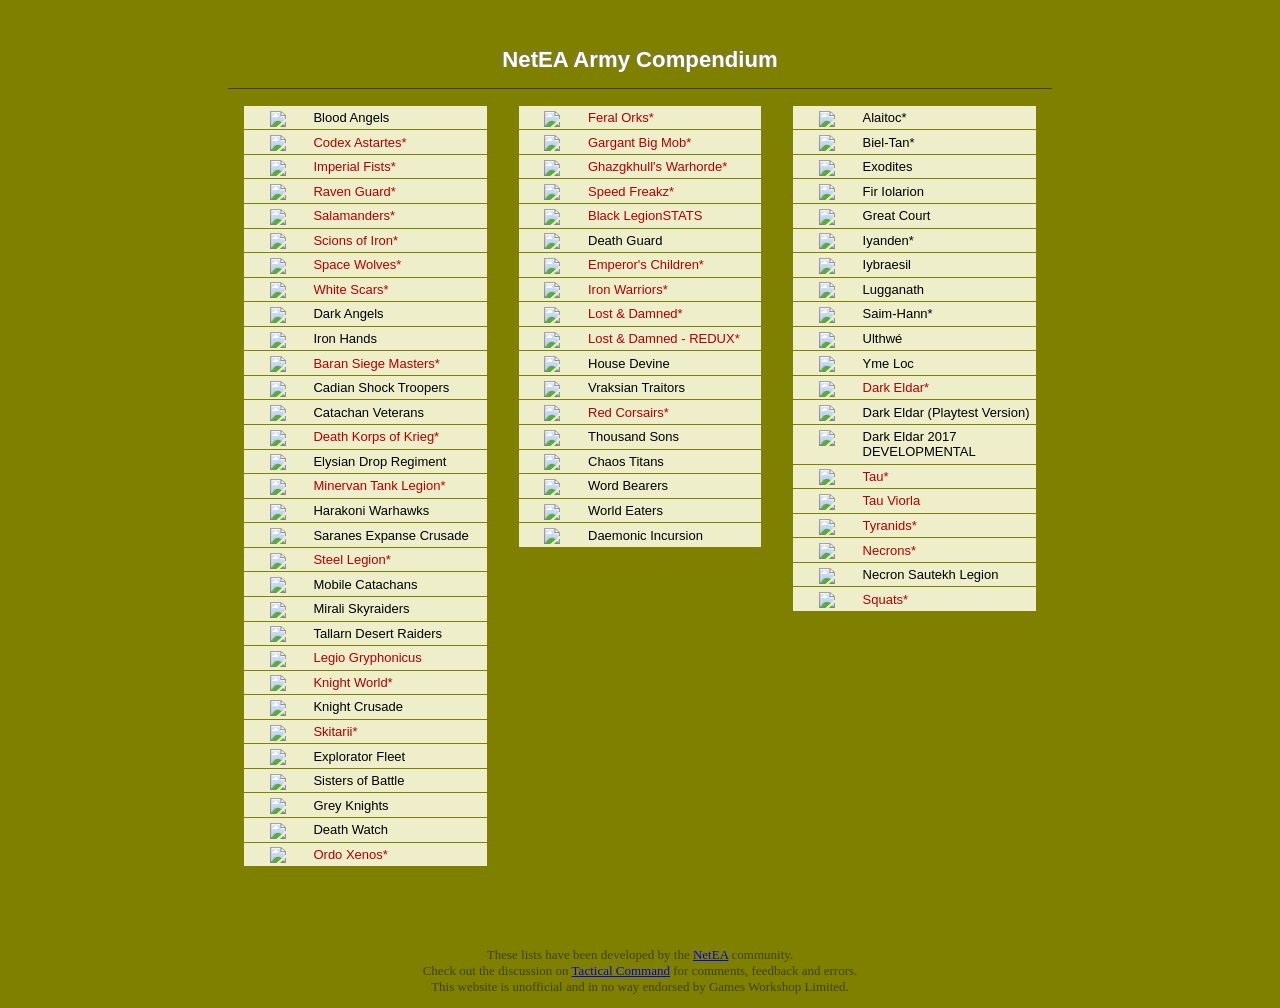
==== war/indexNETEA.html @ f4b88170 "more fixes" ====
<!DOCTYPE HTML PUBLIC "-//W3C//DTD HTML 4.01//EN" "http://www.w3.org/TR/html4/strict.dtd">
<html>
<head>
	<meta http-equiv="Content-type" content="text/html;charset=UTF-8">
	<link rel="icon" type="image/png" href="./favicon.ico">
	<title>Armyforge - NetEA Army Lists</title>
	<link rel="stylesheet" type="text/css" href="armyforge.css">
</head>
<body>
	<div id="main">	
		<h1>NetEA Army Compendium</h1>
		<table id="ab">
			<tr>
				<td>
                    			<div class="list"><a href="./chooser.html?list=SM_bloodAngels_NETEA"><span><img class="icon" src="img/imperial_eagle.png"/></span>Blood Angels</a></div>
					<div class="list"><a href="./chooser.html?list=SM_codex_NETEA"><span><img class="icon" src="img/imperial_eagle.png"/></span>Codex Astartes*</a></div>
					<div class="list"><a href="./chooser.html?list=SM_impfists_NETEA"><span><img class="icon" src="img/imperial_eagle.png"/></span>Imperial Fists*</a></div>
					<div class="list"><a href="./chooser.html?list=SM_Raven_Guard_NETEA"><span><img class="icon" src="img/imperial_eagle.png"/></span>Raven Guard*</a></div>
					<div class="list"><a href="./chooser.html?list=SM_salamanders_NETEA"><span><img class="icon" src="img/imperial_eagle.png"/></span>Salamanders*</a></div>
					<div class="list"><a href="./chooser.html?list=SM_scions_NETEA"><span><img class="icon" src="img/imperial_eagle.png"/></span>Scions of Iron*</a></div>
					<div class="list"><a href="./chooser.html?list=SM_spacewolves_NETEA"><span><img class="icon" src="img/imperial_eagle.png"/></span>Space Wolves*</a></div>
                    			<div class="list"><a href="./chooser.html?list=SM_scars_NETEA"><span><img class="icon" src="img/imperial_eagle.png"/></span>White Scars*</a></div>
                    			<div class="list"><a href="./chooser.html?list=SM_DarkAngels_NETEA"><span><img class="icon" src="img/imperial_eagle.png"/></span>Dark Angels </a></div>
					<div class="list"><a href="./chooser.html?list=SM_IronHands_v1.1_NETEA"><span><img class="icon" src="img/imperial_eagle.png"/></span>Iron Hands</a></div>
                    
					<div class="list"><a href="./chooser.html?list=IG_siege_NETEA"><span><img class="icon" src="img/ig_icon.png"/></span>Baran Siege Masters* </a></div>
					<div class="list"><a href="./chooser.html?list=IG_cadian_NETEA"><span><img class="icon" src="img/ig_icon.png"/></span>Cadian Shock Troopers</a></div>
					<div class="list"><a href="./chooser.html?list=IG_catachan_NETEA"><span><img class="icon" src="img/ig_icon.png"/></span>Catachan Veterans</a></div>
                                        <div class="list"><a href="./chooser.html?list=IG_krieg_NETEA"><span><img class="icon" src="img/ig_icon.png"/></span>Death Korps of Krieg* </a></div>
                                        <div class="list"><a href="./chooser.html?list=IG_Elysian_NETEA"><span><img class="icon" src="img/ig_icon.png"/></span>Elysian Drop Regiment</a></div>
					<div class="list"><a href="./chooser.html?list=IG_minervan_NETEA"><span><img class="icon" src="img/ig_icon.png"/></span>Minervan Tank Legion* </a></div>		
					<div class="list"><a href="./chooser.html?list=IG_harakoni_NETEA_fixed"><span><img class="icon" src="img/ig_icon.png"/></span>Harakoni Warhawks</a></div>
					<div class="list"><a href="./chooser.html?list=IG_saranesExpCrusade_NETEA"><span><img class="icon" src="img/ig_icon.png"/></span>Saranes Expanse Crusade</a></div>
					<div class="list"><a href="./chooser.html?list=IG_steelLegion_NETEA"><span><img class="icon" src="img/ig_icon.png"/></span>Steel Legion* </a></div> 
					<div class="list"><a href="./chooser.html?list=IG_MobileCatachans_NETEA"><span><img class="icon" src="img/ig_icon.png"/></span>Mobile Catachans</a></div> 
          				<div class="list"><a href="./chooser.html?list=IG_miraliSkyraiders_NETEA"><span><img class="icon" src="img/ig_icon.png"/></span>Mirali Skyraiders</a></div>    
					<div class="list"><a href="./chooser.html?list=IG_Tallarn_NETEA"><span><img class="icon" src="img/ig_icon.png"/></span>Tallarn Desert Raiders</a></div>    
					<div class="list"><a href="./chooser.html?list=AMTL_gryphons_NETEA"><span><img class="icon" src="img/amtl_icon.png"/></span>Legio Gryphonicus</a></div>
					<div class="list"><a href="./chooser.html?list=AMTL_knight_world_NETEA"><span><img class="icon" src="img/amtl_icon.png"/></span>Knight World* </a></div> 
          				<div class="list"><a href="./chooser.html?list=AMTL_knight_crusade_NETEA"><span><img class="icon" src="img/amtl_icon.png"/></span>Knight Crusade</a></div> 
                    			<div class="list"><a href="./chooser.html?list=AMTL_skitarii_NETEA"><span><img class="icon" src="img/amtl_icon.png"/></span>Skitarii* </a></div> 
					<div class="list"><a href="./chooser.html?list=AMTL_MarsPrime_NETEA"><span><img class="icon" src="img/amtl_icon.png"/></span>Explorator Fleet</a></div>
          				<div class="list"><a href="./chooser.html?list=INQ_sisters2018_NETEA"><span><img class="icon" src="img/Inquisition_icon.png"/></span>Sisters of Battle</a></div>
					<div class="list"><a href="./chooser.html?list=INQ_gk2018_NETEA"><span><img class="icon" src="img/Inquisition_icon.png"/></span>Grey Knights</a></div>
					<div class="list"><a href="./chooser.html?list=INQ_dw_NETEA"><span><img class="icon" src="img/Inquisition_icon.png"/></span>Death Watch</a></div>
					<div class="list"><a href="./chooser.html?list=INQ_ordo_xenos_NETEA"><span><img class="icon" src="img/Inquisition_icon.png"/></span>Ordo Xenos*</a></div>
                        
          
				</td>
				<td>
                                        <div class="list"><a href="./chooser.html?list=ORK_feral_NETEA"><span><img class="icon" src="img/ork_icon.png"/></span>Feral Orks* </a></div>
					<div class="list"><a href="./chooser.html?list=ORK_gargant_NETEA"><span><img class="icon" src="img/ork_icon.png"/></span>Gargant Big Mob* </a></div>
					<div class="list"><a href="./chooser.html?list=ORK_ghazgkhull_NETEA"><span><img class="icon" src="img/ork_icon.png"/></span>Ghazgkhull's Warhorde* </a></div> 
					<div class="list"><a href="./chooser.html?list=ORK_kult_NETEA"><span><img class="icon" src="img/ork_icon.png"/></span>Speed Freakz* </a></div>
					<div class="list"><a href="./chooser.html?list=CHAOS_legion_NETEA"><span><img class="icon" src="img/chaos_icon.png"/></span>Black LegionSTATS </a></div>
		    			<div class="list"><a href="./chooser.html?list=CHAOS_dg_NETEA"><span><img class="icon" src="img/chaos_icon.png"/></span>Death Guard</a></div>
					<div class="list"><a href="./chooser.html?list=CHAOS_ec_NETEA"><span><img class="icon" src="img/chaos_icon.png"/></span>Emperor's Children* </a></div>
					<div class="list"><a href="./chooser.html?list=CHAOS_ironwarriors_NETEA"><span><img class="icon" src="img/chaos_icon.png"/></span>Iron Warriors* </a></div>
					<div class="list"><a href="./chooser.html?list=CHAOS_damned_NETEA"><span><img class="icon" src="img/chaos_icon.png"/></span>Lost &amp; Damned* </a></div>
					<div class="list"><a href="./chooser.html?list=CHAOS_latd_redux_NetEA"><span><img class="icon" src="img/chaos_icon.png"/></span>Lost &amp; Damned - REDUX* </a></div>
					<div class="list"><a href="./chooser.html?list=CHAOS_House_Devine_NETEA"><span><img class="icon" src="img/chaos_icon.png"/></span>House Devine</a></div>
               				<div class="list"><a href="./chooser.html?list=CHAOS_VraksianTraitors_NETEA"><span><img class="icon" src="img/chaos_icon.png"/></span>Vraksian Traitors</a></div>
			    		<div class="list"><a href="./chooser.html?list=CHAOS_corsairs_playtestNETEA"><span><img class="icon" src="img/chaos_icon.png"/></span>Red Corsairs* </a></div>
					<div class="list"><a href="./chooser.html?list=CHAOS_ts_NETEA"><span><img class="icon" src="img/chaos_icon.png"/></span>Thousand Sons</a></div>
					<div class="list"><a href="./chooser.html?list=CHAOS_titans_NETEA"><span><img class="icon" src="img/chaos_icon.png"/></span>Chaos Titans</a></div>
					<div class="list"><a href="./chooser.html?list=CHAOS_wordbearers_NETEA"><span><img class="icon" src="img/chaos_icon.png"/></span>Word Bearers</a></div>
					<div class="list"><a href="./chooser.html?list=CHAOS_we_NETEA"><span><img class="icon" src="img/chaos_icon.png"/></span>World Eaters</a></div>
					<div class="list"><a href="./chooser.html?list=CHAOS_di_NETEA"><span><img class="icon" src="img/chaos_icon.png"/></span>Daemonic Incursion</a></div>
				
				</td>
                <td>
					<div class="list"><a href="./chooser.html?list=EL_alaitoc_NETEA"><span><img class="icon" src="img/eldar_icon.png"/></span>Alaitoc* </a></div>
					<div class="list"><a href="./chooser.html?list=EL_bieltan_NETEA"><span><img class="icon" src="img/eldar_icon.png"/></span>Biel-Tan* </a></div>
					<div class="list"><a href="./chooser.html?list=EL_exodites_NETEA"><span><img class="icon" src="img/eldar_icon.png"/></span>Exodites</a></div>
					<div class="list"><a href="./chooser.html?list=EL_firiolarion_NETEA"><span><img class="icon" src="img/eldar_icon.png"/></span>Fir Iolarion</a></div>
					<div class="list"><a href="./chooser.html?list=EL_greatcourt_NETEA"><span><img class="icon" src="img/eldar_icon.png"/></span>Great Court</a></div>
					<div class="list"><a href="./chooser.html?list=EL_iyanden_NETEA"><span><img class="icon" src="img/eldar_icon.png"/></span>Iyanden* </a></div>
					<div class="list"><a href="./chooser.html?list=EL_iybraesil_NETEA"><span><img class="icon" src="img/eldar_icon.png"/></span>Iybraesil</a></div>
					<div class="list"><a href="./chooser.html?list=EL_Lugganath_NETEA"><span><img class="icon" src="img/eldar_icon.png"/></span>Lugganath</a></div>
					<div class="list"><a href="./chooser.html?list=EL_saimhann_NETEA"><span><img class="icon" src="img/eldar_icon.png"/></span>Saim-Hann* </a></div>
					<div class="list"><a href="./chooser.html?list=EL_ulthwe_NETEA"><span><img class="icon" src="img/eldar_icon.png"/></span>Ulthw&eacute;</a></div>
					<div class="list"><a href="./chooser.html?list=EL_ymeloc_NETEA"><span><img class="icon" src="img/eldar_icon.png"/></span>Yme Loc</a></div>
      					<div class="list"><a href="./chooser.html?list=EL_dark_NETEA"><span><img class="icon" src="img/eldar_icon.png"/></span>Dark Eldar* </a></div>
					<div class="list"><a href="./chooser.html?list=EL_darkPlaytest_NETEA"><span><img class="icon" src="img/eldar_icon.png"/></span>Dark Eldar (Playtest Version)</a></div>
					<div class="list"><a href="./chooser.html?list=EL_Dark_2017_NETEA"><span><img class="icon" src="img/eldar_icon.png"/></span>Dark Eldar 2017 DEVELOPMENTAL</a></div>
          				<div class="list"><a href="./chooser.html?list=XENOS_tau_developmental_NETEA"><span><img class="icon" src="img/tau_icon.png"/></span>Tau* </a></div>     
                 			<div class="list"><a href="./chooser.html?list=XENOS_tau_Viorla_NETEA"><span><img class="icon" src="img/tau_icon.png"/></span>Tau Viorla</a></div>
					<div class="list"><a href="./chooser.html?list=XENOS_nids_NETEA"><span><img class="icon" src="img/nids_icon.png"/></span>Tyranids* </a></div>
                    			<div class="list"><a href="./chooser.html?list=XENOS_necron_NETEA"><span><img class="icon" src="img/necron_icon.png"/></span>Necrons* </a></div>
                   			<div class="list"><a href="./chooser.html?list=XENOS_sautekh_necron_NETEA"><span><img class="icon" src="img/necron_icon.png"/></span>Necron Sautekh Legion</a></div>
					<div class="list"><a href="./chooser.html?list=XENOS_squats_NETEA"><span><img class="icon" src="img/squats_icon.png"/></span>Squats* </a></div>
                                </td>
                        </tr>
		</table>
		<p>
		These lists have been developed by the <a href="http://www.tacticalwargames.net/taccmd/viewforum.php?f=109">NetEA</a> community.
		<br>
		Check out the discussion on <a href="http://www.tacticalwargames.net/taccmd/viewtopic.php?f=4&amp;t=18623">Tactical Command</a> for comments, feedback and errors. 
		<br>
		This website is unofficial and in no way endorsed by Games Workshop Limited.
		</p>
	</div>
<script async src="https://www.googletagmanager.com/gtag/js?id=G-W71T1C1MCW"></script>
<script>
  window.dataLayer = window.dataLayer || [];
  function gtag(){dataLayer.push(arguments);}
  gtag('js', new Date());

  gtag('config', 'G-W71T1C1MCW');
</script>

<script>
document.querySelectorAll('.list a').forEach(link => {
  link.addEventListener('click', function(e) {
    gtag('event', 'select_army', {
      'army_name': (this.innerText || this.textContent).trim()
    });
  });
});
</script>
<script>
var supportedStatArmys = {
  'AMTL_gryphons_NETEA': true,
  'AMTL_knight_world_NETEA': true,
  'AMTL_skitarii_NETEA': true,
  'CHAOS_black_legion_NETEA': true,
  'CHAOS_corsairs_NETEA': true,
  'CHAOS_corsairs_playtestNETEA': true,
  'CHAOS_damned_NETEA': true,
  'CHAOS_ec_NETEA': true,
  'CHAOS_emperors_children_NETEA': true,
  'CHAOS_iron_warriors_NETEA': true,
  'CHAOS_ironwarriors_NETEA': true,
  'CHAOS_latd_redux_NetEA': true,
  'CHAOS_legion_NETEA': true,
  'CHAOS_red_corsairs_NETEA': true,
  'EL_dark_NETEA': true,
  'IG_krieg_NETEA': true,
  'IG_minervan_NETEA': true,
  'IG_siege_NETEA': true,
  'IG_steelLegion_NETEA': true,
  'INQ_ordo_xenos_NETEA': true,
  'ORK_feral_NETEA': true,
  'ORK_gargant_NETEA': true,
  'ORK_ghazgkhull_NETEA': true,
  'ORK_kult_NETEA': true,
  'SM_Raven_Guard_NETEA': true,
  'SM_codex_NETEA': true,
  'SM_impfists_NETEA': true,
  'SM_salamanders_NETEA': true,
  'SM_scars_NETEA': true,
  'SM_scions_NETEA': true,
  'SM_spacewolves_NETEA': true,
  'XENOS_necron_NETEA': true,
  'XENOS_nids_NETEA': true,
  'XENOS_squats_NETEA': true,
  'XENOS_tau_NETEA': true,
  'XENOS_tau_Viorla_NETEA': true,
  'XENOS_tau_developmental_NETEA': true
};
document.querySelectorAll('.list a').forEach(function(link) {
  var match = link.href.match(/[?&]list=([^&]+)/);
  if (match && supportedStatArmys[match[1]]) {
    link.classList.add('hasStats');
  }
});
</script>
</body>
</html>
---- war/armyforge.css ----
body {
	background-color:olive;
	padding:0;
	margin:0;
	color:#404000;
}
p {
	margin-top:5em;
	font-size:small;
}
#main {
	max-width:98%;
	width:70em;
	margin:auto;
	text-align:center;
	padding-top:2em;
}
table {
	margin:auto;
	border-collapse:collapse;
}
.ab a:hover { 
	color:orange;
	text-decoration:underline;
}
#menu {
	margin-top:4em;
}
#menu > tbody > tr > td {
	padding:2em 2em;
	width:50%;
	vertical-align:top;
}
.but:hover {
	background:#707000;
}
.but {
	text-align: center;
	text-decoration:none;
	font-family: Helvetica, Arial, sans-serif;
	font-weight: bold;
	font-size: 138.5%;
	border: 1px solid #659635;
	color:white;
	text-shadow:-1px -1px 2px #777777;
	padding:1em 2em 1em 2em;
	-moz-border-radius:0.5em;
	-webkit-border-radius:0.5em;
	border-radius:0.5em;
}
a.xx {
	text-decoration:none;
}
/*//////////////////////////////////////////////////////////////////////*/
img.icon {
	margin-left:0;
	margin-right:0.5em;
	height:1.2em;	
	vertical-align:middle;
	border:none;
}
#ab {
	border-top: 1px solid #404000;
}
#ab td {
	vertical-align:top;
	padding:1em 1em;
}
.list a:hover { 
	color:orange;
}
.list {
	font-size:small;
	font-family:sans-serif;
	width:18em;
	text-align:left;
	background-color:#eeeecb;
	border-top:solid 0.1em olive;
	vertical-align:center;
	padding:0.33em;
}
.list a {
	text-decoration:none;
	color:black;
}
.list a.hasStats,
.list a.hasStats:hover {
	color:#b00000;
}
.list a span {
	text-align:center;
	float:left;
	width:5em;
}
h1 {
	font-family: Helvetica, Arial, sans-serif;
	font-weight: bold;
	font-size: 138.5%;
	color:white;
	text-shadow: -1px -1px 2px #777777;
}
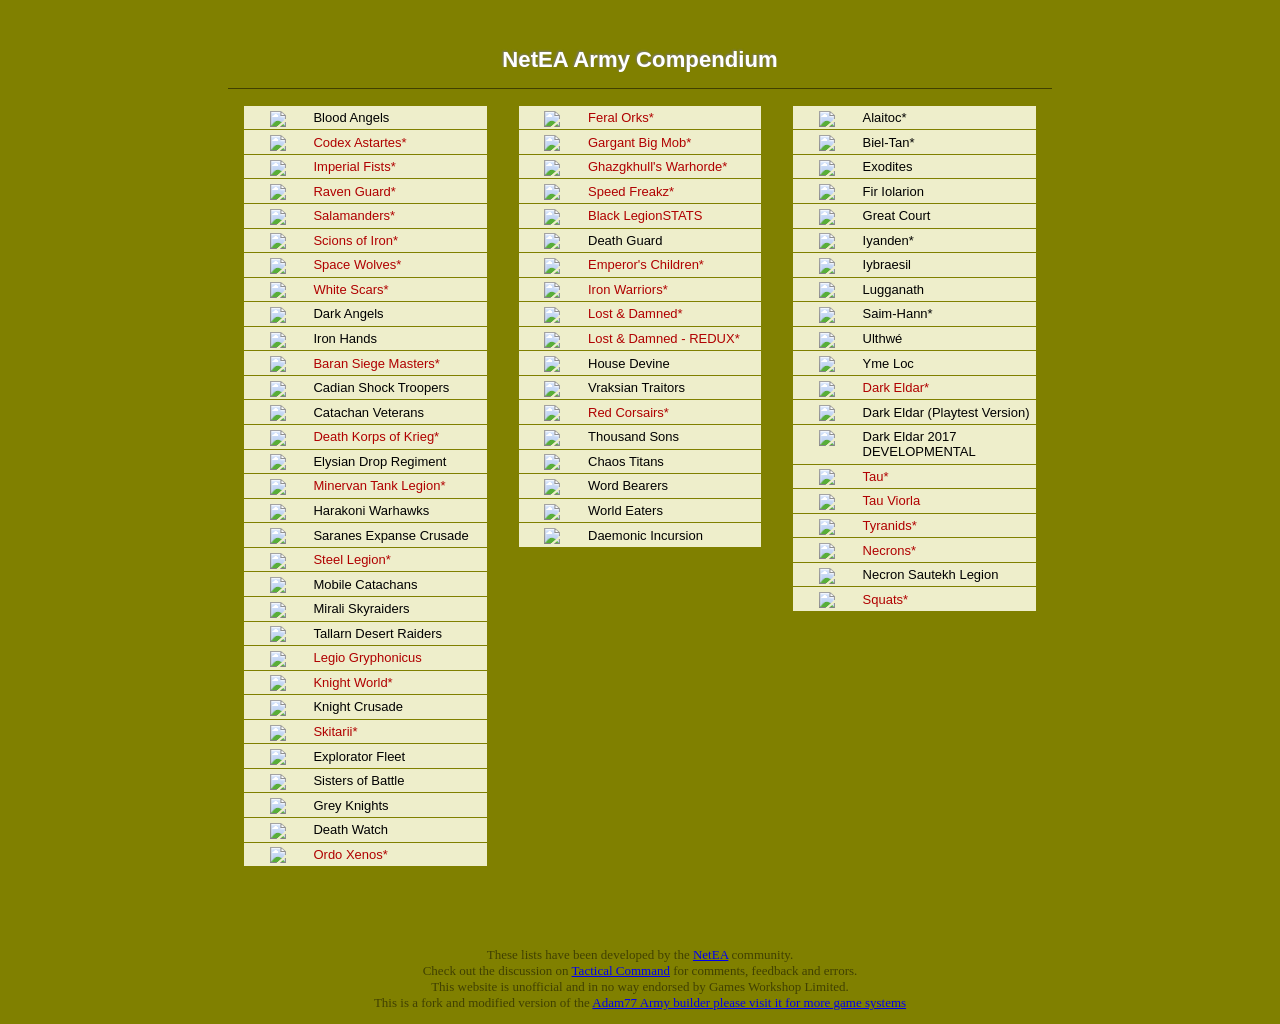
==== commit 08a37064: "Update indexNETEA.html" ====
--- a/war/indexNETEA.html
+++ b/war/indexNETEA.html
@@ -98,6 +98,8 @@
 		Check out the discussion on <a href="http://www.tacticalwargames.net/taccmd/viewtopic.php?f=4&amp;t=18623">Tactical Command</a> for comments, feedback and errors. 
 		<br>
 		This website is unofficial and in no way endorsed by Games Workshop Limited.
+					<br>
+			This is a fork and modified version of the <a href="https://adam77.github.io/snapfire/war/index.html">Adam77 Army builder please visit it for more game systems</a>
 		</p>
 	</div>
 <script async src="https://www.googletagmanager.com/gtag/js?id=G-W71T1C1MCW"></script>
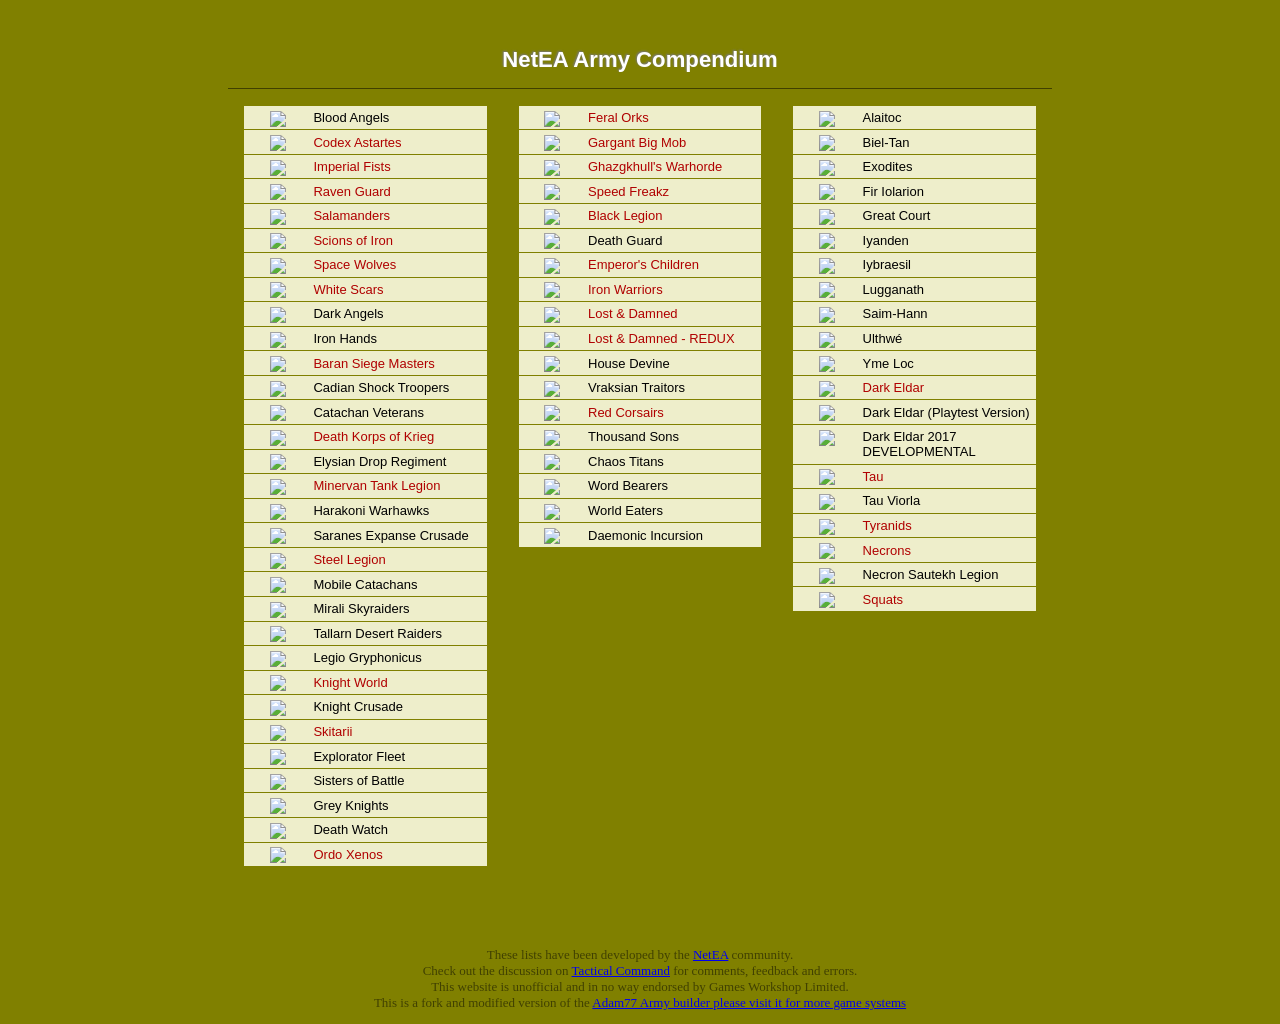
==== commit d0f9c7d0: "Update indexNETEA.html" ====
--- a/war/indexNETEA.html
+++ b/war/indexNETEA.html
@@ -13,54 +13,54 @@
 			<tr>
 				<td>
                     			<div class="list"><a href="./chooser.html?list=SM_bloodAngels_NETEA"><span><img class="icon" src="img/imperial_eagle.png"/></span>Blood Angels</a></div>
-					<div class="list"><a href="./chooser.html?list=SM_codex_NETEA"><span><img class="icon" src="img/imperial_eagle.png"/></span>Codex Astartes*</a></div>
-					<div class="list"><a href="./chooser.html?list=SM_impfists_NETEA"><span><img class="icon" src="img/imperial_eagle.png"/></span>Imperial Fists*</a></div>
-					<div class="list"><a href="./chooser.html?list=SM_Raven_Guard_NETEA"><span><img class="icon" src="img/imperial_eagle.png"/></span>Raven Guard*</a></div>
-					<div class="list"><a href="./chooser.html?list=SM_salamanders_NETEA"><span><img class="icon" src="img/imperial_eagle.png"/></span>Salamanders*</a></div>
-					<div class="list"><a href="./chooser.html?list=SM_scions_NETEA"><span><img class="icon" src="img/imperial_eagle.png"/></span>Scions of Iron*</a></div>
-					<div class="list"><a href="./chooser.html?list=SM_spacewolves_NETEA"><span><img class="icon" src="img/imperial_eagle.png"/></span>Space Wolves*</a></div>
-                    			<div class="list"><a href="./chooser.html?list=SM_scars_NETEA"><span><img class="icon" src="img/imperial_eagle.png"/></span>White Scars*</a></div>
+					<div class="list"><a href="./chooser.html?list=SM_codex_NETEA"><span><img class="icon" src="img/imperial_eagle.png"/></span>Codex Astartes</a></div>
+					<div class="list"><a href="./chooser.html?list=SM_impfists_NETEA"><span><img class="icon" src="img/imperial_eagle.png"/></span>Imperial Fists</a></div>
+					<div class="list"><a href="./chooser.html?list=SM_Raven_Guard_NETEA"><span><img class="icon" src="img/imperial_eagle.png"/></span>Raven Guard</a></div>
+					<div class="list"><a href="./chooser.html?list=SM_salamanders_NETEA"><span><img class="icon" src="img/imperial_eagle.png"/></span>Salamanders</a></div>
+					<div class="list"><a href="./chooser.html?list=SM_scions_NETEA"><span><img class="icon" src="img/imperial_eagle.png"/></span>Scions of Iron</a></div>
+					<div class="list"><a href="./chooser.html?list=SM_spacewolves_NETEA"><span><img class="icon" src="img/imperial_eagle.png"/></span>Space Wolves</a></div>
+                    			<div class="list"><a href="./chooser.html?list=SM_scars_NETEA"><span><img class="icon" src="img/imperial_eagle.png"/></span>White Scars</a></div>
                     			<div class="list"><a href="./chooser.html?list=SM_DarkAngels_NETEA"><span><img class="icon" src="img/imperial_eagle.png"/></span>Dark Angels </a></div>
 					<div class="list"><a href="./chooser.html?list=SM_IronHands_v1.1_NETEA"><span><img class="icon" src="img/imperial_eagle.png"/></span>Iron Hands</a></div>
                     
-					<div class="list"><a href="./chooser.html?list=IG_siege_NETEA"><span><img class="icon" src="img/ig_icon.png"/></span>Baran Siege Masters* </a></div>
+					<div class="list"><a href="./chooser.html?list=IG_siege_NETEA"><span><img class="icon" src="img/ig_icon.png"/></span>Baran Siege Masters</a></div>
 					<div class="list"><a href="./chooser.html?list=IG_cadian_NETEA"><span><img class="icon" src="img/ig_icon.png"/></span>Cadian Shock Troopers</a></div>
 					<div class="list"><a href="./chooser.html?list=IG_catachan_NETEA"><span><img class="icon" src="img/ig_icon.png"/></span>Catachan Veterans</a></div>
-                                        <div class="list"><a href="./chooser.html?list=IG_krieg_NETEA"><span><img class="icon" src="img/ig_icon.png"/></span>Death Korps of Krieg* </a></div>
+                                        <div class="list"><a href="./chooser.html?list=IG_krieg_NETEA"><span><img class="icon" src="img/ig_icon.png"/></span>Death Korps of Krieg</a></div>
                                         <div class="list"><a href="./chooser.html?list=IG_Elysian_NETEA"><span><img class="icon" src="img/ig_icon.png"/></span>Elysian Drop Regiment</a></div>
-					<div class="list"><a href="./chooser.html?list=IG_minervan_NETEA"><span><img class="icon" src="img/ig_icon.png"/></span>Minervan Tank Legion* </a></div>		
+					<div class="list"><a href="./chooser.html?list=IG_minervan_NETEA"><span><img class="icon" src="img/ig_icon.png"/></span>Minervan Tank Legion </a></div>		
 					<div class="list"><a href="./chooser.html?list=IG_harakoni_NETEA_fixed"><span><img class="icon" src="img/ig_icon.png"/></span>Harakoni Warhawks</a></div>
 					<div class="list"><a href="./chooser.html?list=IG_saranesExpCrusade_NETEA"><span><img class="icon" src="img/ig_icon.png"/></span>Saranes Expanse Crusade</a></div>
-					<div class="list"><a href="./chooser.html?list=IG_steelLegion_NETEA"><span><img class="icon" src="img/ig_icon.png"/></span>Steel Legion* </a></div> 
+					<div class="list"><a href="./chooser.html?list=IG_steelLegion_NETEA"><span><img class="icon" src="img/ig_icon.png"/></span>Steel Legion </a></div> 
 					<div class="list"><a href="./chooser.html?list=IG_MobileCatachans_NETEA"><span><img class="icon" src="img/ig_icon.png"/></span>Mobile Catachans</a></div> 
           				<div class="list"><a href="./chooser.html?list=IG_miraliSkyraiders_NETEA"><span><img class="icon" src="img/ig_icon.png"/></span>Mirali Skyraiders</a></div>    
 					<div class="list"><a href="./chooser.html?list=IG_Tallarn_NETEA"><span><img class="icon" src="img/ig_icon.png"/></span>Tallarn Desert Raiders</a></div>    
 					<div class="list"><a href="./chooser.html?list=AMTL_gryphons_NETEA"><span><img class="icon" src="img/amtl_icon.png"/></span>Legio Gryphonicus</a></div>
-					<div class="list"><a href="./chooser.html?list=AMTL_knight_world_NETEA"><span><img class="icon" src="img/amtl_icon.png"/></span>Knight World* </a></div> 
+					<div class="list"><a href="./chooser.html?list=AMTL_knight_world_NETEA"><span><img class="icon" src="img/amtl_icon.png"/></span>Knight World </a></div> 
           				<div class="list"><a href="./chooser.html?list=AMTL_knight_crusade_NETEA"><span><img class="icon" src="img/amtl_icon.png"/></span>Knight Crusade</a></div> 
-                    			<div class="list"><a href="./chooser.html?list=AMTL_skitarii_NETEA"><span><img class="icon" src="img/amtl_icon.png"/></span>Skitarii* </a></div> 
+                    			<div class="list"><a href="./chooser.html?list=AMTL_skitarii_NETEA"><span><img class="icon" src="img/amtl_icon.png"/></span>Skitarii </a></div> 
 					<div class="list"><a href="./chooser.html?list=AMTL_MarsPrime_NETEA"><span><img class="icon" src="img/amtl_icon.png"/></span>Explorator Fleet</a></div>
           				<div class="list"><a href="./chooser.html?list=INQ_sisters2018_NETEA"><span><img class="icon" src="img/Inquisition_icon.png"/></span>Sisters of Battle</a></div>
 					<div class="list"><a href="./chooser.html?list=INQ_gk2018_NETEA"><span><img class="icon" src="img/Inquisition_icon.png"/></span>Grey Knights</a></div>
 					<div class="list"><a href="./chooser.html?list=INQ_dw_NETEA"><span><img class="icon" src="img/Inquisition_icon.png"/></span>Death Watch</a></div>
-					<div class="list"><a href="./chooser.html?list=INQ_ordo_xenos_NETEA"><span><img class="icon" src="img/Inquisition_icon.png"/></span>Ordo Xenos*</a></div>
+					<div class="list"><a href="./chooser.html?list=INQ_ordo_xenos_NETEA"><span><img class="icon" src="img/Inquisition_icon.png"/></span>Ordo Xenos</a></div>
                         
           
 				</td>
 				<td>
-                                        <div class="list"><a href="./chooser.html?list=ORK_feral_NETEA"><span><img class="icon" src="img/ork_icon.png"/></span>Feral Orks* </a></div>
-					<div class="list"><a href="./chooser.html?list=ORK_gargant_NETEA"><span><img class="icon" src="img/ork_icon.png"/></span>Gargant Big Mob* </a></div>
-					<div class="list"><a href="./chooser.html?list=ORK_ghazgkhull_NETEA"><span><img class="icon" src="img/ork_icon.png"/></span>Ghazgkhull's Warhorde* </a></div> 
-					<div class="list"><a href="./chooser.html?list=ORK_kult_NETEA"><span><img class="icon" src="img/ork_icon.png"/></span>Speed Freakz* </a></div>
-					<div class="list"><a href="./chooser.html?list=CHAOS_legion_NETEA"><span><img class="icon" src="img/chaos_icon.png"/></span>Black LegionSTATS </a></div>
+                                        <div class="list"><a href="./chooser.html?list=ORK_feral_NETEA"><span><img class="icon" src="img/ork_icon.png"/></span>Feral Orks </a></div>
+					<div class="list"><a href="./chooser.html?list=ORK_gargant_NETEA"><span><img class="icon" src="img/ork_icon.png"/></span>Gargant Big Mob </a></div>
+					<div class="list"><a href="./chooser.html?list=ORK_ghazgkhull_NETEA"><span><img class="icon" src="img/ork_icon.png"/></span>Ghazgkhull's Warhorde </a></div> 
+					<div class="list"><a href="./chooser.html?list=ORK_kult_NETEA"><span><img class="icon" src="img/ork_icon.png"/></span>Speed Freakz </a></div>
+					<div class="list"><a href="./chooser.html?list=CHAOS_legion_NETEA"><span><img class="icon" src="img/chaos_icon.png"/></span>Black Legion </a></div>
 		    			<div class="list"><a href="./chooser.html?list=CHAOS_dg_NETEA"><span><img class="icon" src="img/chaos_icon.png"/></span>Death Guard</a></div>
-					<div class="list"><a href="./chooser.html?list=CHAOS_ec_NETEA"><span><img class="icon" src="img/chaos_icon.png"/></span>Emperor's Children* </a></div>
-					<div class="list"><a href="./chooser.html?list=CHAOS_ironwarriors_NETEA"><span><img class="icon" src="img/chaos_icon.png"/></span>Iron Warriors* </a></div>
-					<div class="list"><a href="./chooser.html?list=CHAOS_damned_NETEA"><span><img class="icon" src="img/chaos_icon.png"/></span>Lost &amp; Damned* </a></div>
-					<div class="list"><a href="./chooser.html?list=CHAOS_latd_redux_NetEA"><span><img class="icon" src="img/chaos_icon.png"/></span>Lost &amp; Damned - REDUX* </a></div>
+					<div class="list"><a href="./chooser.html?list=CHAOS_ec_NETEA"><span><img class="icon" src="img/chaos_icon.png"/></span>Emperor's Children </a></div>
+					<div class="list"><a href="./chooser.html?list=CHAOS_ironwarriors_NETEA"><span><img class="icon" src="img/chaos_icon.png"/></span>Iron Warriors </a></div>
+					<div class="list"><a href="./chooser.html?list=CHAOS_damned_NETEA"><span><img class="icon" src="img/chaos_icon.png"/></span>Lost &amp; Damned </a></div>
+					<div class="list"><a href="./chooser.html?list=CHAOS_latd_redux_NetEA"><span><img class="icon" src="img/chaos_icon.png"/></span>Lost &amp; Damned - REDUX </a></div>
 					<div class="list"><a href="./chooser.html?list=CHAOS_House_Devine_NETEA"><span><img class="icon" src="img/chaos_icon.png"/></span>House Devine</a></div>
                				<div class="list"><a href="./chooser.html?list=CHAOS_VraksianTraitors_NETEA"><span><img class="icon" src="img/chaos_icon.png"/></span>Vraksian Traitors</a></div>
-			    		<div class="list"><a href="./chooser.html?list=CHAOS_corsairs_playtestNETEA"><span><img class="icon" src="img/chaos_icon.png"/></span>Red Corsairs* </a></div>
+			    		<div class="list"><a href="./chooser.html?list=CHAOS_corsairs_playtestNETEA"><span><img class="icon" src="img/chaos_icon.png"/></span>Red Corsairs </a></div>
 					<div class="list"><a href="./chooser.html?list=CHAOS_ts_NETEA"><span><img class="icon" src="img/chaos_icon.png"/></span>Thousand Sons</a></div>
 					<div class="list"><a href="./chooser.html?list=CHAOS_titans_NETEA"><span><img class="icon" src="img/chaos_icon.png"/></span>Chaos Titans</a></div>
 					<div class="list"><a href="./chooser.html?list=CHAOS_wordbearers_NETEA"><span><img class="icon" src="img/chaos_icon.png"/></span>Word Bearers</a></div>
@@ -69,26 +69,26 @@
 				
 				</td>
                 <td>
-					<div class="list"><a href="./chooser.html?list=EL_alaitoc_NETEA"><span><img class="icon" src="img/eldar_icon.png"/></span>Alaitoc* </a></div>
-					<div class="list"><a href="./chooser.html?list=EL_bieltan_NETEA"><span><img class="icon" src="img/eldar_icon.png"/></span>Biel-Tan* </a></div>
+					<div class="list"><a href="./chooser.html?list=EL_alaitoc_NETEA"><span><img class="icon" src="img/eldar_icon.png"/></span>Alaitoc </a></div>
+					<div class="list"><a href="./chooser.html?list=EL_bieltan_NETEA"><span><img class="icon" src="img/eldar_icon.png"/></span>Biel-Tan </a></div>
 					<div class="list"><a href="./chooser.html?list=EL_exodites_NETEA"><span><img class="icon" src="img/eldar_icon.png"/></span>Exodites</a></div>
 					<div class="list"><a href="./chooser.html?list=EL_firiolarion_NETEA"><span><img class="icon" src="img/eldar_icon.png"/></span>Fir Iolarion</a></div>
 					<div class="list"><a href="./chooser.html?list=EL_greatcourt_NETEA"><span><img class="icon" src="img/eldar_icon.png"/></span>Great Court</a></div>
-					<div class="list"><a href="./chooser.html?list=EL_iyanden_NETEA"><span><img class="icon" src="img/eldar_icon.png"/></span>Iyanden* </a></div>
+					<div class="list"><a href="./chooser.html?list=EL_iyanden_NETEA"><span><img class="icon" src="img/eldar_icon.png"/></span>Iyanden </a></div>
 					<div class="list"><a href="./chooser.html?list=EL_iybraesil_NETEA"><span><img class="icon" src="img/eldar_icon.png"/></span>Iybraesil</a></div>
 					<div class="list"><a href="./chooser.html?list=EL_Lugganath_NETEA"><span><img class="icon" src="img/eldar_icon.png"/></span>Lugganath</a></div>
-					<div class="list"><a href="./chooser.html?list=EL_saimhann_NETEA"><span><img class="icon" src="img/eldar_icon.png"/></span>Saim-Hann* </a></div>
+					<div class="list"><a href="./chooser.html?list=EL_saimhann_NETEA"><span><img class="icon" src="img/eldar_icon.png"/></span>Saim-Hann </a></div>
 					<div class="list"><a href="./chooser.html?list=EL_ulthwe_NETEA"><span><img class="icon" src="img/eldar_icon.png"/></span>Ulthw&eacute;</a></div>
 					<div class="list"><a href="./chooser.html?list=EL_ymeloc_NETEA"><span><img class="icon" src="img/eldar_icon.png"/></span>Yme Loc</a></div>
-      					<div class="list"><a href="./chooser.html?list=EL_dark_NETEA"><span><img class="icon" src="img/eldar_icon.png"/></span>Dark Eldar* </a></div>
+      					<div class="list"><a href="./chooser.html?list=EL_dark_NETEA"><span><img class="icon" src="img/eldar_icon.png"/></span>Dark Eldar </a></div>
 					<div class="list"><a href="./chooser.html?list=EL_darkPlaytest_NETEA"><span><img class="icon" src="img/eldar_icon.png"/></span>Dark Eldar (Playtest Version)</a></div>
 					<div class="list"><a href="./chooser.html?list=EL_Dark_2017_NETEA"><span><img class="icon" src="img/eldar_icon.png"/></span>Dark Eldar 2017 DEVELOPMENTAL</a></div>
-          				<div class="list"><a href="./chooser.html?list=XENOS_tau_developmental_NETEA"><span><img class="icon" src="img/tau_icon.png"/></span>Tau* </a></div>     
+          				<div class="list"><a href="./chooser.html?list=XENOS_tau_developmental_NETEA"><span><img class="icon" src="img/tau_icon.png"/></span>Tau </a></div>     
                  			<div class="list"><a href="./chooser.html?list=XENOS_tau_Viorla_NETEA"><span><img class="icon" src="img/tau_icon.png"/></span>Tau Viorla</a></div>
-					<div class="list"><a href="./chooser.html?list=XENOS_nids_NETEA"><span><img class="icon" src="img/nids_icon.png"/></span>Tyranids* </a></div>
-                    			<div class="list"><a href="./chooser.html?list=XENOS_necron_NETEA"><span><img class="icon" src="img/necron_icon.png"/></span>Necrons* </a></div>
+					<div class="list"><a href="./chooser.html?list=XENOS_nids_NETEA"><span><img class="icon" src="img/nids_icon.png"/></span>Tyranids </a></div>
+                    			<div class="list"><a href="./chooser.html?list=XENOS_necron_NETEA"><span><img class="icon" src="img/necron_icon.png"/></span>Necrons </a></div>
                    			<div class="list"><a href="./chooser.html?list=XENOS_sautekh_necron_NETEA"><span><img class="icon" src="img/necron_icon.png"/></span>Necron Sautekh Legion</a></div>
-					<div class="list"><a href="./chooser.html?list=XENOS_squats_NETEA"><span><img class="icon" src="img/squats_icon.png"/></span>Squats* </a></div>
+					<div class="list"><a href="./chooser.html?list=XENOS_squats_NETEA"><span><img class="icon" src="img/squats_icon.png"/></span>Squats </a></div>
                                 </td>
                         </tr>
 		</table>
@@ -122,7 +122,7 @@
 </script>
 <script>
 var supportedStatArmys = {
-  'AMTL_gryphons_NETEA': true,
+  'AMTL_gryphons_NETEA': false,
   'AMTL_knight_world_NETEA': true,
   'AMTL_skitarii_NETEA': true,
   'CHAOS_black_legion_NETEA': true,
@@ -157,7 +157,7 @@
   'XENOS_nids_NETEA': true,
   'XENOS_squats_NETEA': true,
   'XENOS_tau_NETEA': true,
-  'XENOS_tau_Viorla_NETEA': true,
+  'XENOS_tau_Viorla_NETEA': false,
   'XENOS_tau_developmental_NETEA': true
 };
 document.querySelectorAll('.list a').forEach(function(link) {
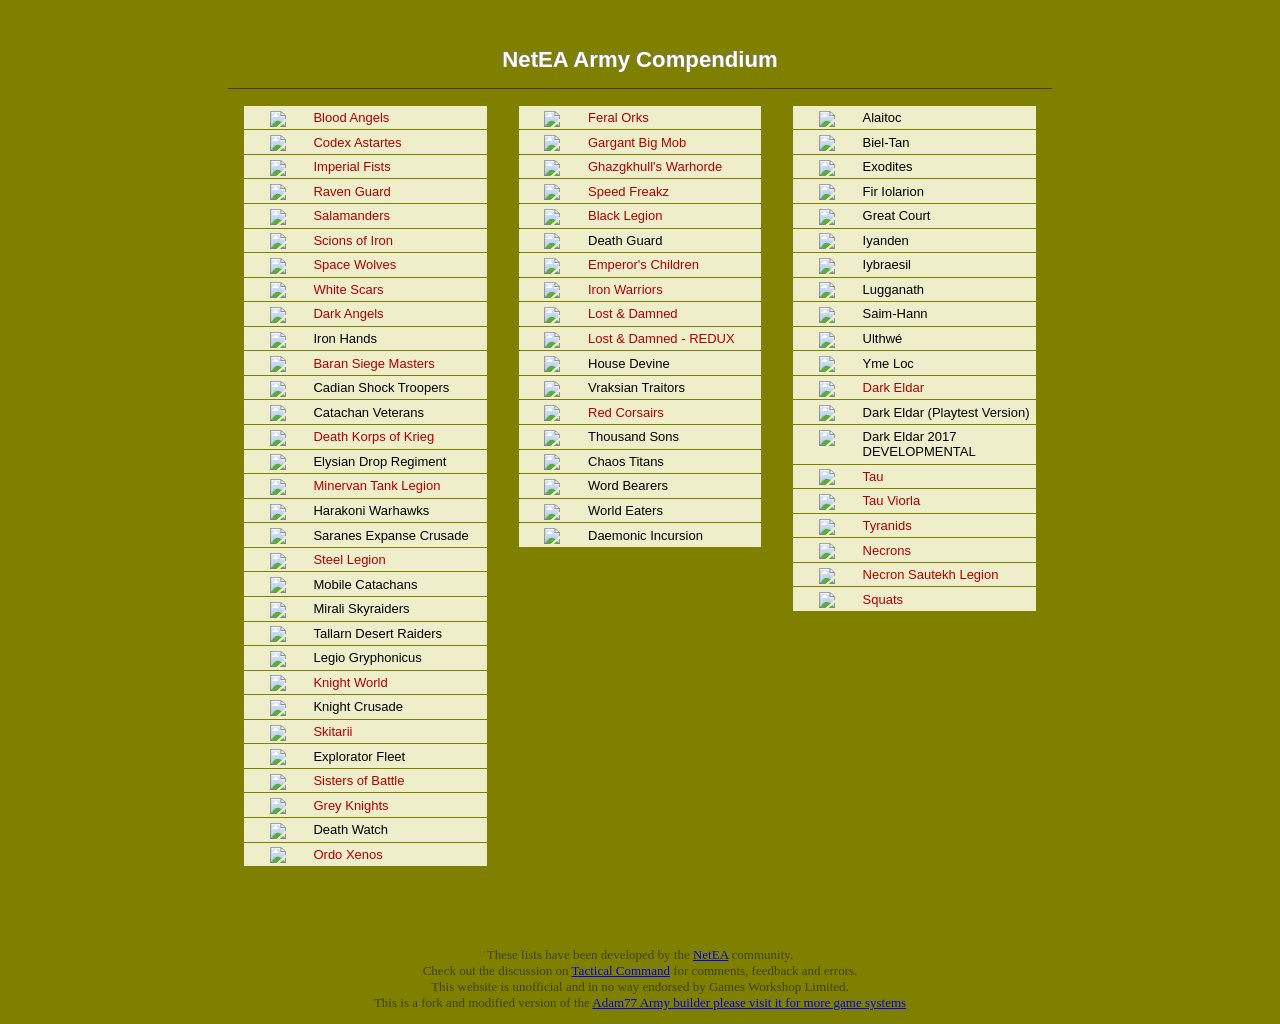
==== commit 2e24ddf6: "Update indexNETEA.html" ====
--- a/war/indexNETEA.html
+++ b/war/indexNETEA.html
@@ -5,6 +5,11 @@
 	<link rel="icon" type="image/png" href="./favicon.ico">
 	<title>Armyforge - NetEA Army Lists</title>
 	<link rel="stylesheet" type="text/css" href="armyforge.css">
+	<style type="text/css">
+	.updated-army {
+		color: red;
+	}
+	</style>
 </head>
 <body>
 	<div id="main">	
@@ -12,7 +17,7 @@
 		<table id="ab">
 			<tr>
 				<td>
-                    			<div class="list"><a href="./chooser.html?list=SM_bloodAngels_NETEA"><span><img class="icon" src="img/imperial_eagle.png"/></span>Blood Angels</a></div>
+                    			<div class="list"><a class="updated-army" href="./chooser.html?list=SM_bloodAngels_NETEA"><span><img class="icon" src="img/imperial_eagle.png"/></span>Blood Angels</a></div>
 					<div class="list"><a href="./chooser.html?list=SM_codex_NETEA"><span><img class="icon" src="img/imperial_eagle.png"/></span>Codex Astartes</a></div>
 					<div class="list"><a href="./chooser.html?list=SM_impfists_NETEA"><span><img class="icon" src="img/imperial_eagle.png"/></span>Imperial Fists</a></div>
 					<div class="list"><a href="./chooser.html?list=SM_Raven_Guard_NETEA"><span><img class="icon" src="img/imperial_eagle.png"/></span>Raven Guard</a></div>
@@ -20,7 +25,7 @@
 					<div class="list"><a href="./chooser.html?list=SM_scions_NETEA"><span><img class="icon" src="img/imperial_eagle.png"/></span>Scions of Iron</a></div>
 					<div class="list"><a href="./chooser.html?list=SM_spacewolves_NETEA"><span><img class="icon" src="img/imperial_eagle.png"/></span>Space Wolves</a></div>
                     			<div class="list"><a href="./chooser.html?list=SM_scars_NETEA"><span><img class="icon" src="img/imperial_eagle.png"/></span>White Scars</a></div>
-                    			<div class="list"><a href="./chooser.html?list=SM_DarkAngels_NETEA"><span><img class="icon" src="img/imperial_eagle.png"/></span>Dark Angels </a></div>
+                    			<div class="list"><a class="updated-army" href="./chooser.html?list=SM_DarkAngels_NETEA"><span><img class="icon" src="img/imperial_eagle.png"/></span>Dark Angels </a></div>
 					<div class="list"><a href="./chooser.html?list=SM_IronHands_v1.1_NETEA"><span><img class="icon" src="img/imperial_eagle.png"/></span>Iron Hands</a></div>
                     
 					<div class="list"><a href="./chooser.html?list=IG_siege_NETEA"><span><img class="icon" src="img/ig_icon.png"/></span>Baran Siege Masters</a></div>
@@ -40,8 +45,8 @@
           				<div class="list"><a href="./chooser.html?list=AMTL_knight_crusade_NETEA"><span><img class="icon" src="img/amtl_icon.png"/></span>Knight Crusade</a></div> 
                     			<div class="list"><a href="./chooser.html?list=AMTL_skitarii_NETEA"><span><img class="icon" src="img/amtl_icon.png"/></span>Skitarii </a></div> 
 					<div class="list"><a href="./chooser.html?list=AMTL_MarsPrime_NETEA"><span><img class="icon" src="img/amtl_icon.png"/></span>Explorator Fleet</a></div>
-          				<div class="list"><a href="./chooser.html?list=INQ_sisters2018_NETEA"><span><img class="icon" src="img/Inquisition_icon.png"/></span>Sisters of Battle</a></div>
-					<div class="list"><a href="./chooser.html?list=INQ_gk2018_NETEA"><span><img class="icon" src="img/Inquisition_icon.png"/></span>Grey Knights</a></div>
+          				<div class="list"><a class="updated-army" href="./chooser.html?list=INQ_sisters2018_NETEA"><span><img class="icon" src="img/Inquisition_icon.png"/></span>Sisters of Battle</a></div>
+					<div class="list"><a class="updated-army" href="./chooser.html?list=INQ_gk2018_NETEA"><span><img class="icon" src="img/Inquisition_icon.png"/></span>Grey Knights</a></div>
 					<div class="list"><a href="./chooser.html?list=INQ_dw_NETEA"><span><img class="icon" src="img/Inquisition_icon.png"/></span>Death Watch</a></div>
 					<div class="list"><a href="./chooser.html?list=INQ_ordo_xenos_NETEA"><span><img class="icon" src="img/Inquisition_icon.png"/></span>Ordo Xenos</a></div>
                         
@@ -84,10 +89,10 @@
 					<div class="list"><a href="./chooser.html?list=EL_darkPlaytest_NETEA"><span><img class="icon" src="img/eldar_icon.png"/></span>Dark Eldar (Playtest Version)</a></div>
 					<div class="list"><a href="./chooser.html?list=EL_Dark_2017_NETEA"><span><img class="icon" src="img/eldar_icon.png"/></span>Dark Eldar 2017 DEVELOPMENTAL</a></div>
           				<div class="list"><a href="./chooser.html?list=XENOS_tau_developmental_NETEA"><span><img class="icon" src="img/tau_icon.png"/></span>Tau </a></div>     
-                 			<div class="list"><a href="./chooser.html?list=XENOS_tau_Viorla_NETEA"><span><img class="icon" src="img/tau_icon.png"/></span>Tau Viorla</a></div>
+                 			<div class="list"><a class="updated-army" href="./chooser.html?list=XENOS_tau_Viorla_NETEA"><span><img class="icon" src="img/tau_icon.png"/></span>Tau Viorla</a></div>
 					<div class="list"><a href="./chooser.html?list=XENOS_nids_NETEA"><span><img class="icon" src="img/nids_icon.png"/></span>Tyranids </a></div>
                     			<div class="list"><a href="./chooser.html?list=XENOS_necron_NETEA"><span><img class="icon" src="img/necron_icon.png"/></span>Necrons </a></div>
-                   			<div class="list"><a href="./chooser.html?list=XENOS_sautekh_necron_NETEA"><span><img class="icon" src="img/necron_icon.png"/></span>Necron Sautekh Legion</a></div>
+                   			<div class="list"><a class="updated-army" href="./chooser.html?list=XENOS_sautekh_necron_NETEA"><span><img class="icon" src="img/necron_icon.png"/></span>Necron Sautekh Legion</a></div>
 					<div class="list"><a href="./chooser.html?list=XENOS_squats_NETEA"><span><img class="icon" src="img/squats_icon.png"/></span>Squats </a></div>
                                 </td>
                         </tr>
@@ -158,7 +163,13 @@
   'XENOS_squats_NETEA': true,
   'XENOS_tau_NETEA': true,
   'XENOS_tau_Viorla_NETEA': false,
-  'XENOS_tau_developmental_NETEA': true
+  'XENOS_tau_developmental_NETEA': true,
+	  'SM_bloodAngels_NETEA': true,
+  'SM_DarkAngels_NETEA': true,
+  'INQ_sisters2018_NETEA': true,
+  'INQ_gk2018_NETEA': true,
+  'XENOS_tau_Viorla_NETEA': true,
+  'XENOS_sautekh_necron_NETEA': true
 };
 document.querySelectorAll('.list a').forEach(function(link) {
   var match = link.href.match(/[?&]list=([^&]+)/);
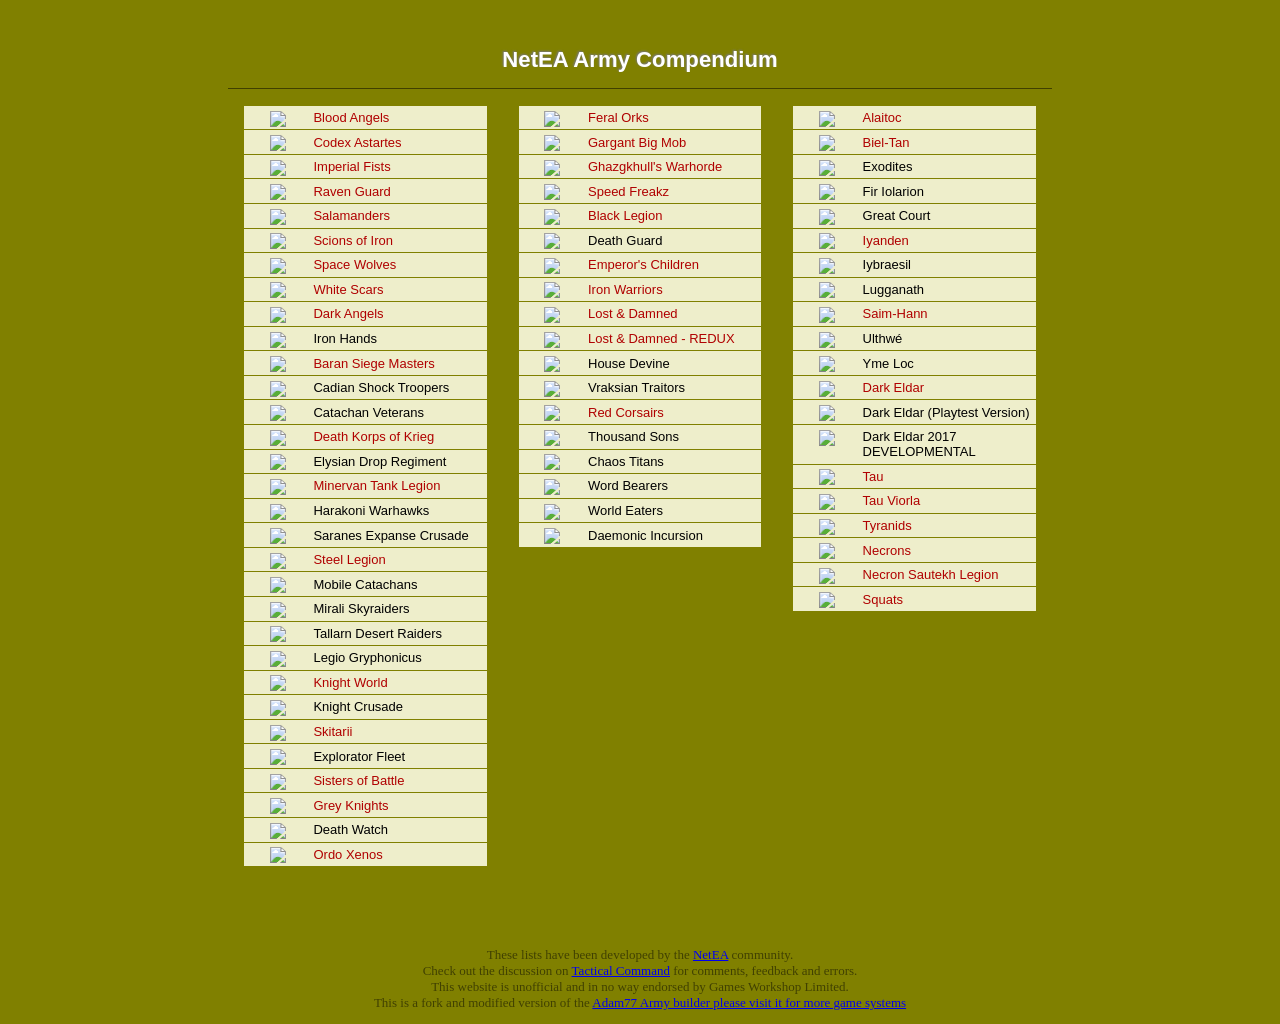
==== commit dcedab07: "Update indexNETEA.html" ====
--- a/war/indexNETEA.html
+++ b/war/indexNETEA.html
@@ -1,112 +1,112 @@
 <!DOCTYPE HTML PUBLIC "-//W3C//DTD HTML 4.01//EN" "http://www.w3.org/TR/html4/strict.dtd">
 <html>
 <head>
-	<meta http-equiv="Content-type" content="text/html;charset=UTF-8">
-	<link rel="icon" type="image/png" href="./favicon.ico">
-	<title>Armyforge - NetEA Army Lists</title>
-	<link rel="stylesheet" type="text/css" href="armyforge.css">
-	<style type="text/css">
-	.updated-army {
-		color: red;
-	}
-	</style>
+  <meta http-equiv="Content-type" content="text/html;charset=UTF-8">
+  <link rel="icon" type="image/png" href="./favicon.ico">
+  <title>Armyforge - NetEA Army Lists</title>
+  <link rel="stylesheet" type="text/css" href="armyforge.css">
+  <style type="text/css">
+  .updated-army {
+    color: red;
+  }
+  </style>
 </head>
 <body>
-	<div id="main">	
-		<h1>NetEA Army Compendium</h1>
-		<table id="ab">
-			<tr>
-				<td>
-                    			<div class="list"><a class="updated-army" href="./chooser.html?list=SM_bloodAngels_NETEA"><span><img class="icon" src="img/imperial_eagle.png"/></span>Blood Angels</a></div>
-					<div class="list"><a href="./chooser.html?list=SM_codex_NETEA"><span><img class="icon" src="img/imperial_eagle.png"/></span>Codex Astartes</a></div>
-					<div class="list"><a href="./chooser.html?list=SM_impfists_NETEA"><span><img class="icon" src="img/imperial_eagle.png"/></span>Imperial Fists</a></div>
-					<div class="list"><a href="./chooser.html?list=SM_Raven_Guard_NETEA"><span><img class="icon" src="img/imperial_eagle.png"/></span>Raven Guard</a></div>
-					<div class="list"><a href="./chooser.html?list=SM_salamanders_NETEA"><span><img class="icon" src="img/imperial_eagle.png"/></span>Salamanders</a></div>
-					<div class="list"><a href="./chooser.html?list=SM_scions_NETEA"><span><img class="icon" src="img/imperial_eagle.png"/></span>Scions of Iron</a></div>
-					<div class="list"><a href="./chooser.html?list=SM_spacewolves_NETEA"><span><img class="icon" src="img/imperial_eagle.png"/></span>Space Wolves</a></div>
-                    			<div class="list"><a href="./chooser.html?list=SM_scars_NETEA"><span><img class="icon" src="img/imperial_eagle.png"/></span>White Scars</a></div>
-                    			<div class="list"><a class="updated-army" href="./chooser.html?list=SM_DarkAngels_NETEA"><span><img class="icon" src="img/imperial_eagle.png"/></span>Dark Angels </a></div>
-					<div class="list"><a href="./chooser.html?list=SM_IronHands_v1.1_NETEA"><span><img class="icon" src="img/imperial_eagle.png"/></span>Iron Hands</a></div>
+  <div id="main"> 
+    <h1>NetEA Army Compendium</h1>
+    <table id="ab">
+      <tr>
+        <td>
+                          <div class="list"><a class="updated-army" href="./chooser.html?list=SM_bloodAngels_NETEA"><span><img class="icon" src="img/imperial_eagle.png"/></span>Blood Angels</a></div>
+          <div class="list"><a href="./chooser.html?list=SM_codex_NETEA"><span><img class="icon" src="img/imperial_eagle.png"/></span>Codex Astartes</a></div>
+          <div class="list"><a href="./chooser.html?list=SM_impfists_NETEA"><span><img class="icon" src="img/imperial_eagle.png"/></span>Imperial Fists</a></div>
+          <div class="list"><a href="./chooser.html?list=SM_Raven_Guard_NETEA"><span><img class="icon" src="img/imperial_eagle.png"/></span>Raven Guard</a></div>
+          <div class="list"><a href="./chooser.html?list=SM_salamanders_NETEA"><span><img class="icon" src="img/imperial_eagle.png"/></span>Salamanders</a></div>
+          <div class="list"><a href="./chooser.html?list=SM_scions_NETEA"><span><img class="icon" src="img/imperial_eagle.png"/></span>Scions of Iron</a></div>
+          <div class="list"><a href="./chooser.html?list=SM_spacewolves_NETEA"><span><img class="icon" src="img/imperial_eagle.png"/></span>Space Wolves</a></div>
+                          <div class="list"><a href="./chooser.html?list=SM_scars_NETEA"><span><img class="icon" src="img/imperial_eagle.png"/></span>White Scars</a></div>
+                          <div class="list"><a class="updated-army" href="./chooser.html?list=SM_DarkAngels_NETEA"><span><img class="icon" src="img/imperial_eagle.png"/></span>Dark Angels </a></div>
+          <div class="list"><a href="./chooser.html?list=SM_IronHands_v1.1_NETEA"><span><img class="icon" src="img/imperial_eagle.png"/></span>Iron Hands</a></div>
                     
-					<div class="list"><a href="./chooser.html?list=IG_siege_NETEA"><span><img class="icon" src="img/ig_icon.png"/></span>Baran Siege Masters</a></div>
-					<div class="list"><a href="./chooser.html?list=IG_cadian_NETEA"><span><img class="icon" src="img/ig_icon.png"/></span>Cadian Shock Troopers</a></div>
-					<div class="list"><a href="./chooser.html?list=IG_catachan_NETEA"><span><img class="icon" src="img/ig_icon.png"/></span>Catachan Veterans</a></div>
+          <div class="list"><a href="./chooser.html?list=IG_siege_NETEA"><span><img class="icon" src="img/ig_icon.png"/></span>Baran Siege Masters</a></div>
+          <div class="list"><a href="./chooser.html?list=IG_cadian_NETEA"><span><img class="icon" src="img/ig_icon.png"/></span>Cadian Shock Troopers</a></div>
+          <div class="list"><a href="./chooser.html?list=IG_catachan_NETEA"><span><img class="icon" src="img/ig_icon.png"/></span>Catachan Veterans</a></div>
                                         <div class="list"><a href="./chooser.html?list=IG_krieg_NETEA"><span><img class="icon" src="img/ig_icon.png"/></span>Death Korps of Krieg</a></div>
                                         <div class="list"><a href="./chooser.html?list=IG_Elysian_NETEA"><span><img class="icon" src="img/ig_icon.png"/></span>Elysian Drop Regiment</a></div>
-					<div class="list"><a href="./chooser.html?list=IG_minervan_NETEA"><span><img class="icon" src="img/ig_icon.png"/></span>Minervan Tank Legion </a></div>		
-					<div class="list"><a href="./chooser.html?list=IG_harakoni_NETEA_fixed"><span><img class="icon" src="img/ig_icon.png"/></span>Harakoni Warhawks</a></div>
-					<div class="list"><a href="./chooser.html?list=IG_saranesExpCrusade_NETEA"><span><img class="icon" src="img/ig_icon.png"/></span>Saranes Expanse Crusade</a></div>
-					<div class="list"><a href="./chooser.html?list=IG_steelLegion_NETEA"><span><img class="icon" src="img/ig_icon.png"/></span>Steel Legion </a></div> 
-					<div class="list"><a href="./chooser.html?list=IG_MobileCatachans_NETEA"><span><img class="icon" src="img/ig_icon.png"/></span>Mobile Catachans</a></div> 
-          				<div class="list"><a href="./chooser.html?list=IG_miraliSkyraiders_NETEA"><span><img class="icon" src="img/ig_icon.png"/></span>Mirali Skyraiders</a></div>    
-					<div class="list"><a href="./chooser.html?list=IG_Tallarn_NETEA"><span><img class="icon" src="img/ig_icon.png"/></span>Tallarn Desert Raiders</a></div>    
-					<div class="list"><a href="./chooser.html?list=AMTL_gryphons_NETEA"><span><img class="icon" src="img/amtl_icon.png"/></span>Legio Gryphonicus</a></div>
-					<div class="list"><a href="./chooser.html?list=AMTL_knight_world_NETEA"><span><img class="icon" src="img/amtl_icon.png"/></span>Knight World </a></div> 
-          				<div class="list"><a href="./chooser.html?list=AMTL_knight_crusade_NETEA"><span><img class="icon" src="img/amtl_icon.png"/></span>Knight Crusade</a></div> 
-                    			<div class="list"><a href="./chooser.html?list=AMTL_skitarii_NETEA"><span><img class="icon" src="img/amtl_icon.png"/></span>Skitarii </a></div> 
-					<div class="list"><a href="./chooser.html?list=AMTL_MarsPrime_NETEA"><span><img class="icon" src="img/amtl_icon.png"/></span>Explorator Fleet</a></div>
-          				<div class="list"><a class="updated-army" href="./chooser.html?list=INQ_sisters2018_NETEA"><span><img class="icon" src="img/Inquisition_icon.png"/></span>Sisters of Battle</a></div>
-					<div class="list"><a class="updated-army" href="./chooser.html?list=INQ_gk2018_NETEA"><span><img class="icon" src="img/Inquisition_icon.png"/></span>Grey Knights</a></div>
-					<div class="list"><a href="./chooser.html?list=INQ_dw_NETEA"><span><img class="icon" src="img/Inquisition_icon.png"/></span>Death Watch</a></div>
-					<div class="list"><a href="./chooser.html?list=INQ_ordo_xenos_NETEA"><span><img class="icon" src="img/Inquisition_icon.png"/></span>Ordo Xenos</a></div>
+          <div class="list"><a href="./chooser.html?list=IG_minervan_NETEA"><span><img class="icon" src="img/ig_icon.png"/></span>Minervan Tank Legion </a></div>   
+          <div class="list"><a href="./chooser.html?list=IG_harakoni_NETEA_fixed"><span><img class="icon" src="img/ig_icon.png"/></span>Harakoni Warhawks</a></div>
+          <div class="list"><a href="./chooser.html?list=IG_saranesExpCrusade_NETEA"><span><img class="icon" src="img/ig_icon.png"/></span>Saranes Expanse Crusade</a></div>
+          <div class="list"><a href="./chooser.html?list=IG_steelLegion_NETEA"><span><img class="icon" src="img/ig_icon.png"/></span>Steel Legion </a></div> 
+          <div class="list"><a href="./chooser.html?list=IG_MobileCatachans_NETEA"><span><img class="icon" src="img/ig_icon.png"/></span>Mobile Catachans</a></div> 
+                  <div class="list"><a href="./chooser.html?list=IG_miraliSkyraiders_NETEA"><span><img class="icon" src="img/ig_icon.png"/></span>Mirali Skyraiders</a></div>    
+          <div class="list"><a href="./chooser.html?list=IG_Tallarn_NETEA"><span><img class="icon" src="img/ig_icon.png"/></span>Tallarn Desert Raiders</a></div>    
+          <div class="list"><a href="./chooser.html?list=AMTL_gryphons_NETEA"><span><img class="icon" src="img/amtl_icon.png"/></span>Legio Gryphonicus</a></div>
+          <div class="list"><a href="./chooser.html?list=AMTL_knight_world_NETEA"><span><img class="icon" src="img/amtl_icon.png"/></span>Knight World </a></div> 
+                  <div class="list"><a href="./chooser.html?list=AMTL_knight_crusade_NETEA"><span><img class="icon" src="img/amtl_icon.png"/></span>Knight Crusade</a></div> 
+                          <div class="list"><a href="./chooser.html?list=AMTL_skitarii_NETEA"><span><img class="icon" src="img/amtl_icon.png"/></span>Skitarii </a></div> 
+          <div class="list"><a href="./chooser.html?list=AMTL_MarsPrime_NETEA"><span><img class="icon" src="img/amtl_icon.png"/></span>Explorator Fleet</a></div>
+                  <div class="list"><a class="updated-army" href="./chooser.html?list=INQ_sisters2018_NETEA"><span><img class="icon" src="img/Inquisition_icon.png"/></span>Sisters of Battle</a></div>
+          <div class="list"><a class="updated-army" href="./chooser.html?list=INQ_gk2018_NETEA"><span><img class="icon" src="img/Inquisition_icon.png"/></span>Grey Knights</a></div>
+          <div class="list"><a href="./chooser.html?list=INQ_dw_NETEA"><span><img class="icon" src="img/Inquisition_icon.png"/></span>Death Watch</a></div>
+          <div class="list"><a href="./chooser.html?list=INQ_ordo_xenos_NETEA"><span><img class="icon" src="img/Inquisition_icon.png"/></span>Ordo Xenos</a></div>
                         
           
-				</td>
-				<td>
+        </td>
+        <td>
                                         <div class="list"><a href="./chooser.html?list=ORK_feral_NETEA"><span><img class="icon" src="img/ork_icon.png"/></span>Feral Orks </a></div>
-					<div class="list"><a href="./chooser.html?list=ORK_gargant_NETEA"><span><img class="icon" src="img/ork_icon.png"/></span>Gargant Big Mob </a></div>
-					<div class="list"><a href="./chooser.html?list=ORK_ghazgkhull_NETEA"><span><img class="icon" src="img/ork_icon.png"/></span>Ghazgkhull's Warhorde </a></div> 
-					<div class="list"><a href="./chooser.html?list=ORK_kult_NETEA"><span><img class="icon" src="img/ork_icon.png"/></span>Speed Freakz </a></div>
-					<div class="list"><a href="./chooser.html?list=CHAOS_legion_NETEA"><span><img class="icon" src="img/chaos_icon.png"/></span>Black Legion </a></div>
-		    			<div class="list"><a href="./chooser.html?list=CHAOS_dg_NETEA"><span><img class="icon" src="img/chaos_icon.png"/></span>Death Guard</a></div>
-					<div class="list"><a href="./chooser.html?list=CHAOS_ec_NETEA"><span><img class="icon" src="img/chaos_icon.png"/></span>Emperor's Children </a></div>
-					<div class="list"><a href="./chooser.html?list=CHAOS_ironwarriors_NETEA"><span><img class="icon" src="img/chaos_icon.png"/></span>Iron Warriors </a></div>
-					<div class="list"><a href="./chooser.html?list=CHAOS_damned_NETEA"><span><img class="icon" src="img/chaos_icon.png"/></span>Lost &amp; Damned </a></div>
-					<div class="list"><a href="./chooser.html?list=CHAOS_latd_redux_NetEA"><span><img class="icon" src="img/chaos_icon.png"/></span>Lost &amp; Damned - REDUX </a></div>
-					<div class="list"><a href="./chooser.html?list=CHAOS_House_Devine_NETEA"><span><img class="icon" src="img/chaos_icon.png"/></span>House Devine</a></div>
-               				<div class="list"><a href="./chooser.html?list=CHAOS_VraksianTraitors_NETEA"><span><img class="icon" src="img/chaos_icon.png"/></span>Vraksian Traitors</a></div>
-			    		<div class="list"><a href="./chooser.html?list=CHAOS_corsairs_playtestNETEA"><span><img class="icon" src="img/chaos_icon.png"/></span>Red Corsairs </a></div>
-					<div class="list"><a href="./chooser.html?list=CHAOS_ts_NETEA"><span><img class="icon" src="img/chaos_icon.png"/></span>Thousand Sons</a></div>
-					<div class="list"><a href="./chooser.html?list=CHAOS_titans_NETEA"><span><img class="icon" src="img/chaos_icon.png"/></span>Chaos Titans</a></div>
-					<div class="list"><a href="./chooser.html?list=CHAOS_wordbearers_NETEA"><span><img class="icon" src="img/chaos_icon.png"/></span>Word Bearers</a></div>
-					<div class="list"><a href="./chooser.html?list=CHAOS_we_NETEA"><span><img class="icon" src="img/chaos_icon.png"/></span>World Eaters</a></div>
-					<div class="list"><a href="./chooser.html?list=CHAOS_di_NETEA"><span><img class="icon" src="img/chaos_icon.png"/></span>Daemonic Incursion</a></div>
-				
-				</td>
+          <div class="list"><a href="./chooser.html?list=ORK_gargant_NETEA"><span><img class="icon" src="img/ork_icon.png"/></span>Gargant Big Mob </a></div>
+          <div class="list"><a href="./chooser.html?list=ORK_ghazgkhull_NETEA"><span><img class="icon" src="img/ork_icon.png"/></span>Ghazgkhull's Warhorde </a></div> 
+          <div class="list"><a href="./chooser.html?list=ORK_kult_NETEA"><span><img class="icon" src="img/ork_icon.png"/></span>Speed Freakz </a></div>
+          <div class="list"><a href="./chooser.html?list=CHAOS_legion_NETEA"><span><img class="icon" src="img/chaos_icon.png"/></span>Black Legion </a></div>
+              <div class="list"><a href="./chooser.html?list=CHAOS_dg_NETEA"><span><img class="icon" src="img/chaos_icon.png"/></span>Death Guard</a></div>
+          <div class="list"><a href="./chooser.html?list=CHAOS_ec_NETEA"><span><img class="icon" src="img/chaos_icon.png"/></span>Emperor's Children </a></div>
+          <div class="list"><a href="./chooser.html?list=CHAOS_ironwarriors_NETEA"><span><img class="icon" src="img/chaos_icon.png"/></span>Iron Warriors </a></div>
+          <div class="list"><a href="./chooser.html?list=CHAOS_damned_NETEA"><span><img class="icon" src="img/chaos_icon.png"/></span>Lost &amp; Damned </a></div>
+          <div class="list"><a href="./chooser.html?list=CHAOS_latd_redux_NetEA"><span><img class="icon" src="img/chaos_icon.png"/></span>Lost &amp; Damned - REDUX </a></div>
+          <div class="list"><a href="./chooser.html?list=CHAOS_House_Devine_NETEA"><span><img class="icon" src="img/chaos_icon.png"/></span>House Devine</a></div>
+                      <div class="list"><a href="./chooser.html?list=CHAOS_VraksianTraitors_NETEA"><span><img class="icon" src="img/chaos_icon.png"/></span>Vraksian Traitors</a></div>
+              <div class="list"><a href="./chooser.html?list=CHAOS_corsairs_playtestNETEA"><span><img class="icon" src="img/chaos_icon.png"/></span>Red Corsairs </a></div>
+          <div class="list"><a href="./chooser.html?list=CHAOS_ts_NETEA"><span><img class="icon" src="img/chaos_icon.png"/></span>Thousand Sons</a></div>
+          <div class="list"><a href="./chooser.html?list=CHAOS_titans_NETEA"><span><img class="icon" src="img/chaos_icon.png"/></span>Chaos Titans</a></div>
+          <div class="list"><a href="./chooser.html?list=CHAOS_wordbearers_NETEA"><span><img class="icon" src="img/chaos_icon.png"/></span>Word Bearers</a></div>
+          <div class="list"><a href="./chooser.html?list=CHAOS_we_NETEA"><span><img class="icon" src="img/chaos_icon.png"/></span>World Eaters</a></div>
+          <div class="list"><a href="./chooser.html?list=CHAOS_di_NETEA"><span><img class="icon" src="img/chaos_icon.png"/></span>Daemonic Incursion</a></div>
+        
+        </td>
                 <td>
-					<div class="list"><a href="./chooser.html?list=EL_alaitoc_NETEA"><span><img class="icon" src="img/eldar_icon.png"/></span>Alaitoc </a></div>
-					<div class="list"><a href="./chooser.html?list=EL_bieltan_NETEA"><span><img class="icon" src="img/eldar_icon.png"/></span>Biel-Tan </a></div>
-					<div class="list"><a href="./chooser.html?list=EL_exodites_NETEA"><span><img class="icon" src="img/eldar_icon.png"/></span>Exodites</a></div>
-					<div class="list"><a href="./chooser.html?list=EL_firiolarion_NETEA"><span><img class="icon" src="img/eldar_icon.png"/></span>Fir Iolarion</a></div>
-					<div class="list"><a href="./chooser.html?list=EL_greatcourt_NETEA"><span><img class="icon" src="img/eldar_icon.png"/></span>Great Court</a></div>
-					<div class="list"><a href="./chooser.html?list=EL_iyanden_NETEA"><span><img class="icon" src="img/eldar_icon.png"/></span>Iyanden </a></div>
-					<div class="list"><a href="./chooser.html?list=EL_iybraesil_NETEA"><span><img class="icon" src="img/eldar_icon.png"/></span>Iybraesil</a></div>
-					<div class="list"><a href="./chooser.html?list=EL_Lugganath_NETEA"><span><img class="icon" src="img/eldar_icon.png"/></span>Lugganath</a></div>
-					<div class="list"><a href="./chooser.html?list=EL_saimhann_NETEA"><span><img class="icon" src="img/eldar_icon.png"/></span>Saim-Hann </a></div>
-					<div class="list"><a href="./chooser.html?list=EL_ulthwe_NETEA"><span><img class="icon" src="img/eldar_icon.png"/></span>Ulthw&eacute;</a></div>
-					<div class="list"><a href="./chooser.html?list=EL_ymeloc_NETEA"><span><img class="icon" src="img/eldar_icon.png"/></span>Yme Loc</a></div>
-      					<div class="list"><a href="./chooser.html?list=EL_dark_NETEA"><span><img class="icon" src="img/eldar_icon.png"/></span>Dark Eldar </a></div>
-					<div class="list"><a href="./chooser.html?list=EL_darkPlaytest_NETEA"><span><img class="icon" src="img/eldar_icon.png"/></span>Dark Eldar (Playtest Version)</a></div>
-					<div class="list"><a href="./chooser.html?list=EL_Dark_2017_NETEA"><span><img class="icon" src="img/eldar_icon.png"/></span>Dark Eldar 2017 DEVELOPMENTAL</a></div>
-          				<div class="list"><a href="./chooser.html?list=XENOS_tau_developmental_NETEA"><span><img class="icon" src="img/tau_icon.png"/></span>Tau </a></div>     
-                 			<div class="list"><a class="updated-army" href="./chooser.html?list=XENOS_tau_Viorla_NETEA"><span><img class="icon" src="img/tau_icon.png"/></span>Tau Viorla</a></div>
-					<div class="list"><a href="./chooser.html?list=XENOS_nids_NETEA"><span><img class="icon" src="img/nids_icon.png"/></span>Tyranids </a></div>
-                    			<div class="list"><a href="./chooser.html?list=XENOS_necron_NETEA"><span><img class="icon" src="img/necron_icon.png"/></span>Necrons </a></div>
-                   			<div class="list"><a class="updated-army" href="./chooser.html?list=XENOS_sautekh_necron_NETEA"><span><img class="icon" src="img/necron_icon.png"/></span>Necron Sautekh Legion</a></div>
-					<div class="list"><a href="./chooser.html?list=XENOS_squats_NETEA"><span><img class="icon" src="img/squats_icon.png"/></span>Squats </a></div>
+          <div class="list"><a href="./chooser.html?list=EL_alaitoc_NETEA"><span><img class="icon" src="img/eldar_icon.png"/></span>Alaitoc </a></div>
+          <div class="list"><a href="./chooser.html?list=EL_bieltan_NETEA"><span><img class="icon" src="img/eldar_icon.png"/></span>Biel-Tan </a></div>
+          <div class="list"><a href="./chooser.html?list=EL_exodites_NETEA"><span><img class="icon" src="img/eldar_icon.png"/></span>Exodites</a></div>
+          <div class="list"><a href="./chooser.html?list=EL_firiolarion_NETEA"><span><img class="icon" src="img/eldar_icon.png"/></span>Fir Iolarion</a></div>
+          <div class="list"><a href="./chooser.html?list=EL_greatcourt_NETEA"><span><img class="icon" src="img/eldar_icon.png"/></span>Great Court</a></div>
+          <div class="list"><a href="./chooser.html?list=EL_iyanden_NETEA"><span><img class="icon" src="img/eldar_icon.png"/></span>Iyanden </a></div>
+          <div class="list"><a href="./chooser.html?list=EL_iybraesil_NETEA"><span><img class="icon" src="img/eldar_icon.png"/></span>Iybraesil</a></div>
+          <div class="list"><a href="./chooser.html?list=EL_Lugganath_NETEA"><span><img class="icon" src="img/eldar_icon.png"/></span>Lugganath</a></div>
+          <div class="list"><a href="./chooser.html?list=EL_saimhann_NETEA"><span><img class="icon" src="img/eldar_icon.png"/></span>Saim-Hann </a></div>
+          <div class="list"><a href="./chooser.html?list=EL_ulthwe_NETEA"><span><img class="icon" src="img/eldar_icon.png"/></span>Ulthw&eacute;</a></div>
+          <div class="list"><a href="./chooser.html?list=EL_ymeloc_NETEA"><span><img class="icon" src="img/eldar_icon.png"/></span>Yme Loc</a></div>
+                <div class="list"><a href="./chooser.html?list=EL_dark_NETEA"><span><img class="icon" src="img/eldar_icon.png"/></span>Dark Eldar </a></div>
+          <div class="list"><a href="./chooser.html?list=EL_darkPlaytest_NETEA"><span><img class="icon" src="img/eldar_icon.png"/></span>Dark Eldar (Playtest Version)</a></div>
+          <div class="list"><a href="./chooser.html?list=EL_Dark_2017_NETEA"><span><img class="icon" src="img/eldar_icon.png"/></span>Dark Eldar 2017 DEVELOPMENTAL</a></div>
+                  <div class="list"><a href="./chooser.html?list=XENOS_tau_developmental_NETEA"><span><img class="icon" src="img/tau_icon.png"/></span>Tau </a></div>     
+                      <div class="list"><a class="updated-army" href="./chooser.html?list=XENOS_tau_Viorla_NETEA"><span><img class="icon" src="img/tau_icon.png"/></span>Tau Viorla</a></div>
+          <div class="list"><a href="./chooser.html?list=XENOS_nids_NETEA"><span><img class="icon" src="img/nids_icon.png"/></span>Tyranids </a></div>
+                          <div class="list"><a href="./chooser.html?list=XENOS_necron_NETEA"><span><img class="icon" src="img/necron_icon.png"/></span>Necrons </a></div>
+                        <div class="list"><a class="updated-army" href="./chooser.html?list=XENOS_sautekh_necron_NETEA"><span><img class="icon" src="img/necron_icon.png"/></span>Necron Sautekh Legion</a></div>
+          <div class="list"><a href="./chooser.html?list=XENOS_squats_NETEA"><span><img class="icon" src="img/squats_icon.png"/></span>Squats </a></div>
                                 </td>
                         </tr>
-		</table>
-		<p>
-		These lists have been developed by the <a href="http://www.tacticalwargames.net/taccmd/viewforum.php?f=109">NetEA</a> community.
-		<br>
-		Check out the discussion on <a href="http://www.tacticalwargames.net/taccmd/viewtopic.php?f=4&amp;t=18623">Tactical Command</a> for comments, feedback and errors. 
-		<br>
-		This website is unofficial and in no way endorsed by Games Workshop Limited.
-					<br>
-			This is a fork and modified version of the <a href="https://adam77.github.io/snapfire/war/index.html">Adam77 Army builder please visit it for more game systems</a>
-		</p>
-	</div>
+    </table>
+    <p>
+    These lists have been developed by the <a href="http://www.tacticalwargames.net/taccmd/viewforum.php?f=109">NetEA</a> community.
+    <br>
+    Check out the discussion on <a href="http://www.tacticalwargames.net/taccmd/viewtopic.php?f=4&amp;t=18623">Tactical Command</a> for comments, feedback and errors. 
+    <br>
+    This website is unofficial and in no way endorsed by Games Workshop Limited.
+          <br>
+      This is a fork and modified version of the <a href="https://adam77.github.io/snapfire/war/index.html">Adam77 Army builder please visit it for more game systems</a>
+    </p>
+  </div>
 <script async src="https://www.googletagmanager.com/gtag/js?id=G-W71T1C1MCW"></script>
 <script>
   window.dataLayer = window.dataLayer || [];
@@ -164,12 +164,19 @@
   'XENOS_tau_NETEA': true,
   'XENOS_tau_Viorla_NETEA': false,
   'XENOS_tau_developmental_NETEA': true,
-	  'SM_bloodAngels_NETEA': true,
+    'SM_bloodAngels_NETEA': true,
   'SM_DarkAngels_NETEA': true,
   'INQ_sisters2018_NETEA': true,
   'INQ_gk2018_NETEA': true,
   'XENOS_tau_Viorla_NETEA': true,
-  'XENOS_sautekh_necron_NETEA': true
+  'XENOS_sautekh_necron_NETEA': true,
+  'EL_bieltan_NETEA' : true,
+  'EL_alaitoc_NETEA' : true,
+  'EL_iyanden_NETEA' : true,
+  'EL_saimhann_NETEA' : true
+
+
+
 };
 document.querySelectorAll('.list a').forEach(function(link) {
   var match = link.href.match(/[?&]list=([^&]+)/);
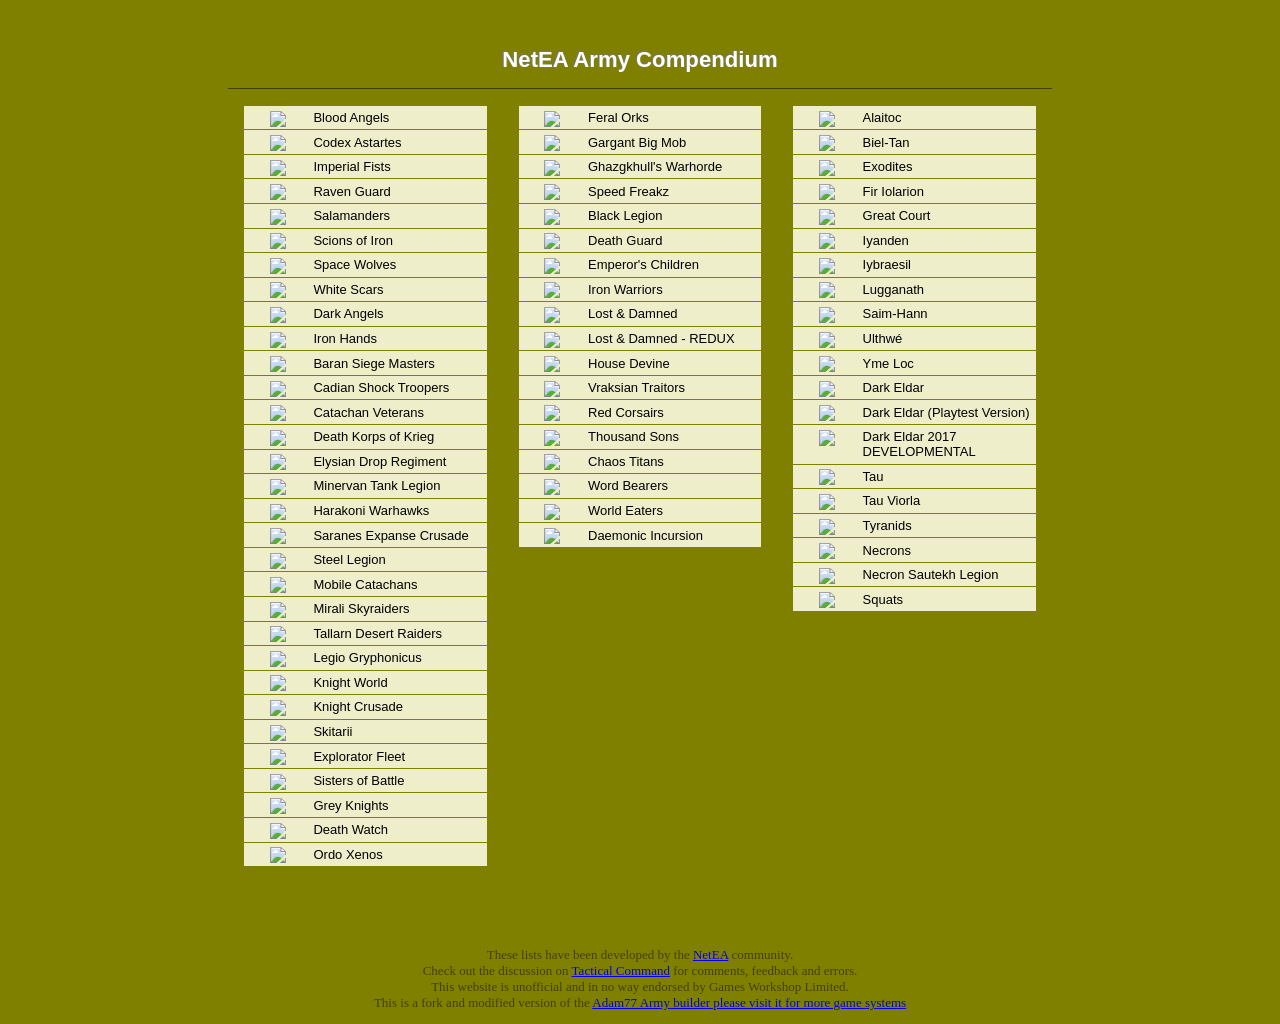
==== commit 026ab23c: "Update indexNETEA.html" ====
--- a/war/indexNETEA.html
+++ b/war/indexNETEA.html
@@ -127,53 +127,97 @@
 </script>
 <script>
 var supportedStatArmys = {
+  // Space Marines
+  'SM_bloodAngels_NETEA': true,
+  'SM_codex_NETEA': true,
+  'SM_impfists_NETEA': true,
+  'SM_Raven_Guard_NETEA': true,
+  'SM_salamanders_NETEA': true,
+  'SM_scions_NETEA': true,
+  'SM_spacewolves_NETEA': true,
+  'SM_scars_NETEA': true,
+  'SM_DarkAngels_NETEA': true,
+  'SM_IronHands_v1.1_NETEA': false,
+
+  // Imperial Guard
+  'IG_siege_NETEA': true,
+  'IG_cadian_NETEA': true,
+  'IG_catachan_NETEA': true,
+  'IG_krieg_NETEA': true,
+  'IG_Elysian_NETEA': true,
+  'IG_minervan_NETEA': true,
+  'IG_harakoni_NETEA_fixed': true,
+  'IG_saranesExpCrusade_NETEA': false,
+  'IG_steelLegion_NETEA': true,
+  'IG_MobileCatachans_NETEA': true,
+  'IG_miraliSkyraiders_NETEA': true,
+  'IG_Tallarn_NETEA': true,
+
+  // AMTL / Mechanicus / Knights
   'AMTL_gryphons_NETEA': false,
   'AMTL_knight_world_NETEA': true,
+  'AMTL_knight_crusade_NETEA': false,
   'AMTL_skitarii_NETEA': true,
-  'CHAOS_black_legion_NETEA': true,
-  'CHAOS_corsairs_NETEA': true,
-  'CHAOS_corsairs_playtestNETEA': true,
-  'CHAOS_damned_NETEA': true,
-  'CHAOS_ec_NETEA': true,
-  'CHAOS_emperors_children_NETEA': true,
-  'CHAOS_iron_warriors_NETEA': true,
-  'CHAOS_ironwarriors_NETEA': true,
-  'CHAOS_latd_redux_NetEA': true,
-  'CHAOS_legion_NETEA': true,
-  'CHAOS_red_corsairs_NETEA': true,
-  'EL_dark_NETEA': true,
-  'IG_krieg_NETEA': true,
-  'IG_minervan_NETEA': true,
-  'IG_siege_NETEA': true,
-  'IG_steelLegion_NETEA': true,
+  'AMTL_MarsPrime_NETEA': true,
+
+  // Inquisition
+  'INQ_sisters2018_NETEA': true,
+  'INQ_gk2018_NETEA': true,
+  'INQ_dw_NETEA': false,
   'INQ_ordo_xenos_NETEA': true,
+
+  // Orks
   'ORK_feral_NETEA': true,
   'ORK_gargant_NETEA': true,
   'ORK_ghazgkhull_NETEA': true,
   'ORK_kult_NETEA': true,
-  'SM_Raven_Guard_NETEA': true,
-  'SM_codex_NETEA': true,
-  'SM_impfists_NETEA': true,
-  'SM_salamanders_NETEA': true,
-  'SM_scars_NETEA': true,
-  'SM_scions_NETEA': true,
-  'SM_spacewolves_NETEA': true,
+
+  // Chaos
+  'CHAOS_legion_NETEA': true,
+  'CHAOS_black_legion_NETEA': true,
+  'CHAOS_dg_NETEA': false,
+  'CHAOS_ec_NETEA': true,
+  'CHAOS_emperors_children_NETEA': true,
+  'CHAOS_ironwarriors_NETEA': true,
+  'CHAOS_iron_warriors_NETEA': true,
+  'CHAOS_damned_NETEA': true,
+  'CHAOS_latd_redux_NetEA': true,
+  'CHAOS_House_Devine_NETEA': false,
+  'CHAOS_VraksianTraitors_NETEA': false,
+  'CHAOS_corsairs_playtestNETEA': true,
+  'CHAOS_corsairs_NETEA': true,
+  'CHAOS_red_corsairs_NETEA': true,
+  'CHAOS_ts_NETEA': false,
+  'CHAOS_titans_NETEA': false,
+  'CHAOS_wordbearers_NETEA': false,
+  'CHAOS_we_NETEA': false,
+  'CHAOS_di_NETEA': false,
+
+  // Eldar / Dark Eldar
+  'EL_alaitoc_NETEA': true,
+  'EL_bieltan_NETEA': true,
+  'EL_exodites_NETEA': false,
+  'EL_firiolarion_NETEA': false,
+  'EL_greatcourt_NETEA': false,
+  'EL_iyanden_NETEA': true,
+  'EL_iybraesil_NETEA': false,
+  'EL_Lugganath_NETEA': false,
+  'EL_saimhann_NETEA': true,
+  'EL_ulthwe_NETEA': false,
+  'EL_ymeloc_NETEA': false,
+  'EL_dark_NETEA': true,
+  'EL_darkPlaytest_NETEA': false,
+  'EL_Dark_2017_NETEA': false,
+
+  // Tau / Xenos
+  'XENOS_tau_developmental_NETEA': true,
+  'XENOS_tau_NETEA': true,
+  'XENOS_tau_Viorla_NETEA': true,
+  'XENOS_nids_NETEA': true,
   'XENOS_necron_NETEA': true,
-  'XENOS_nids_NETEA': true,
-  'XENOS_squats_NETEA': true,
-  'XENOS_tau_NETEA': true,
-  'XENOS_tau_Viorla_NETEA': false,
-  'XENOS_tau_developmental_NETEA': true,
-    'SM_bloodAngels_NETEA': true,
-  'SM_DarkAngels_NETEA': true,
-  'INQ_sisters2018_NETEA': true,
-  'INQ_gk2018_NETEA': true,
-  'XENOS_tau_Viorla_NETEA': true,
   'XENOS_sautekh_necron_NETEA': true,
-  'EL_bieltan_NETEA' : true,
-  'EL_alaitoc_NETEA' : true,
-  'EL_iyanden_NETEA' : true,
-  'EL_saimhann_NETEA' : true
+  'XENOS_squats_NETEA': true
+};
 
 
 
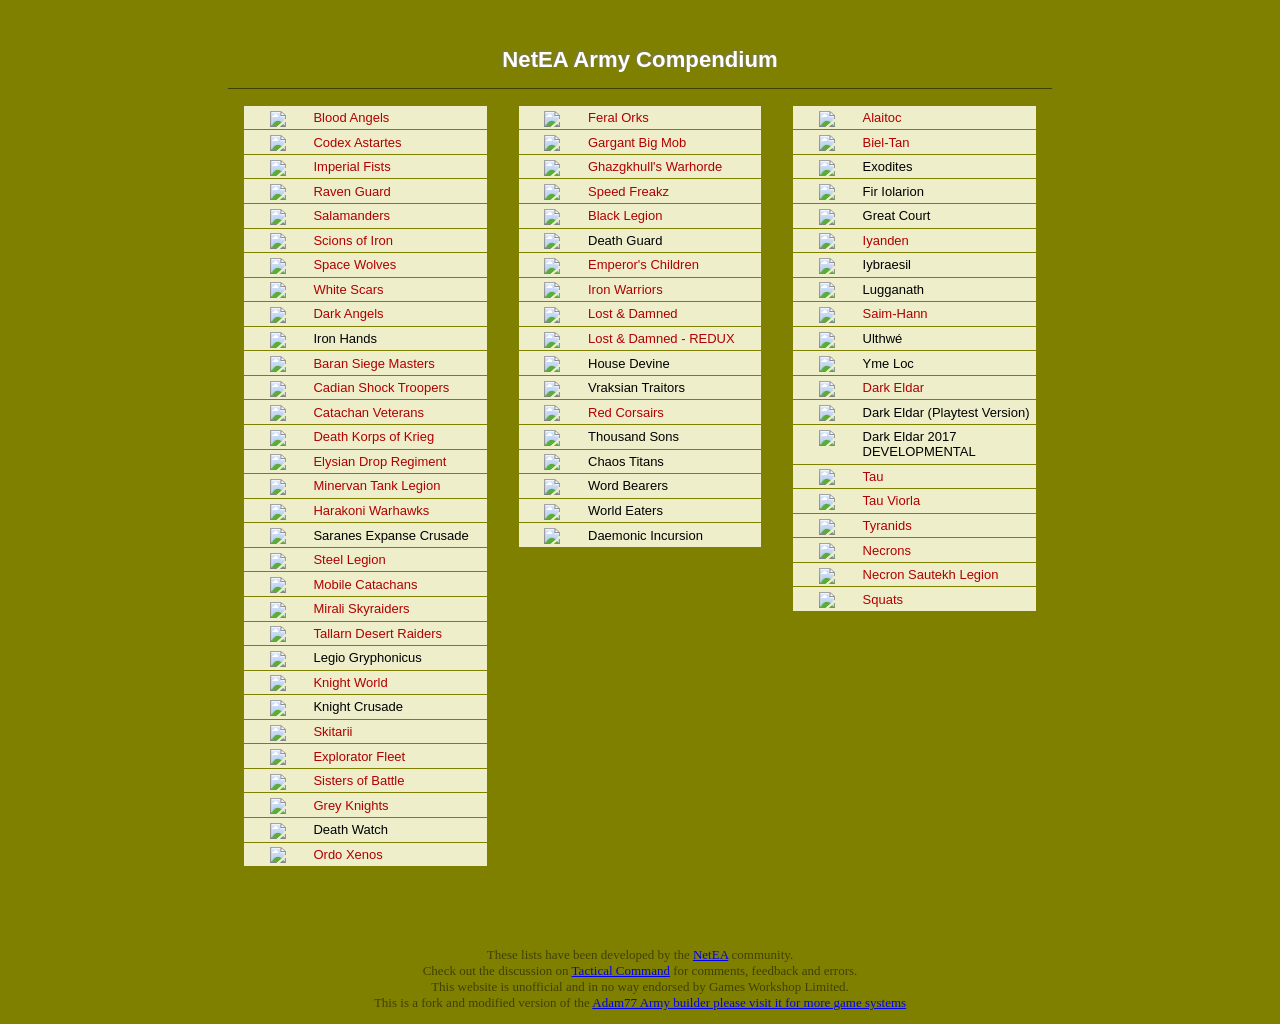
==== commit 66c960a9: "Update indexNETEA.html" ====
--- a/war/indexNETEA.html
+++ b/war/indexNETEA.html
@@ -221,7 +221,7 @@
 
 
 
-};
+
 document.querySelectorAll('.list a').forEach(function(link) {
   var match = link.href.match(/[?&]list=([^&]+)/);
   if (match && supportedStatArmys[match[1]]) {
